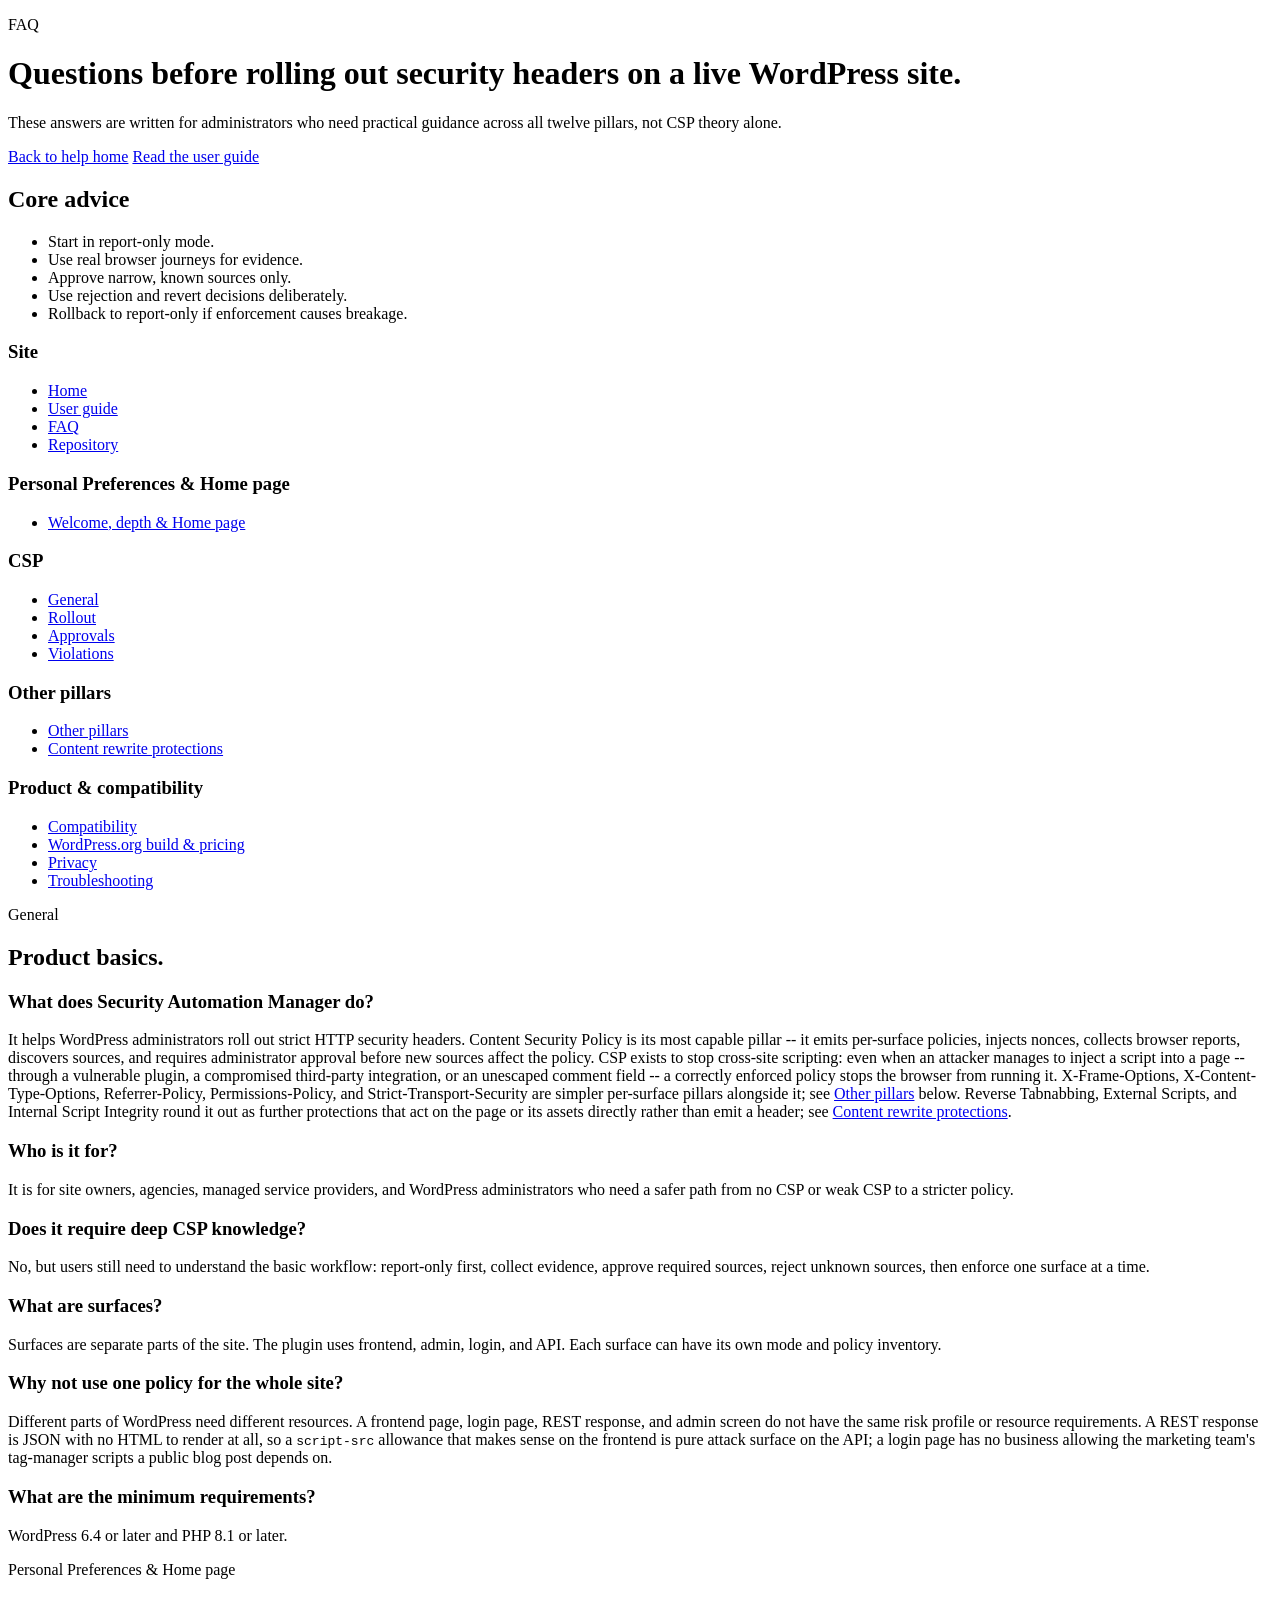
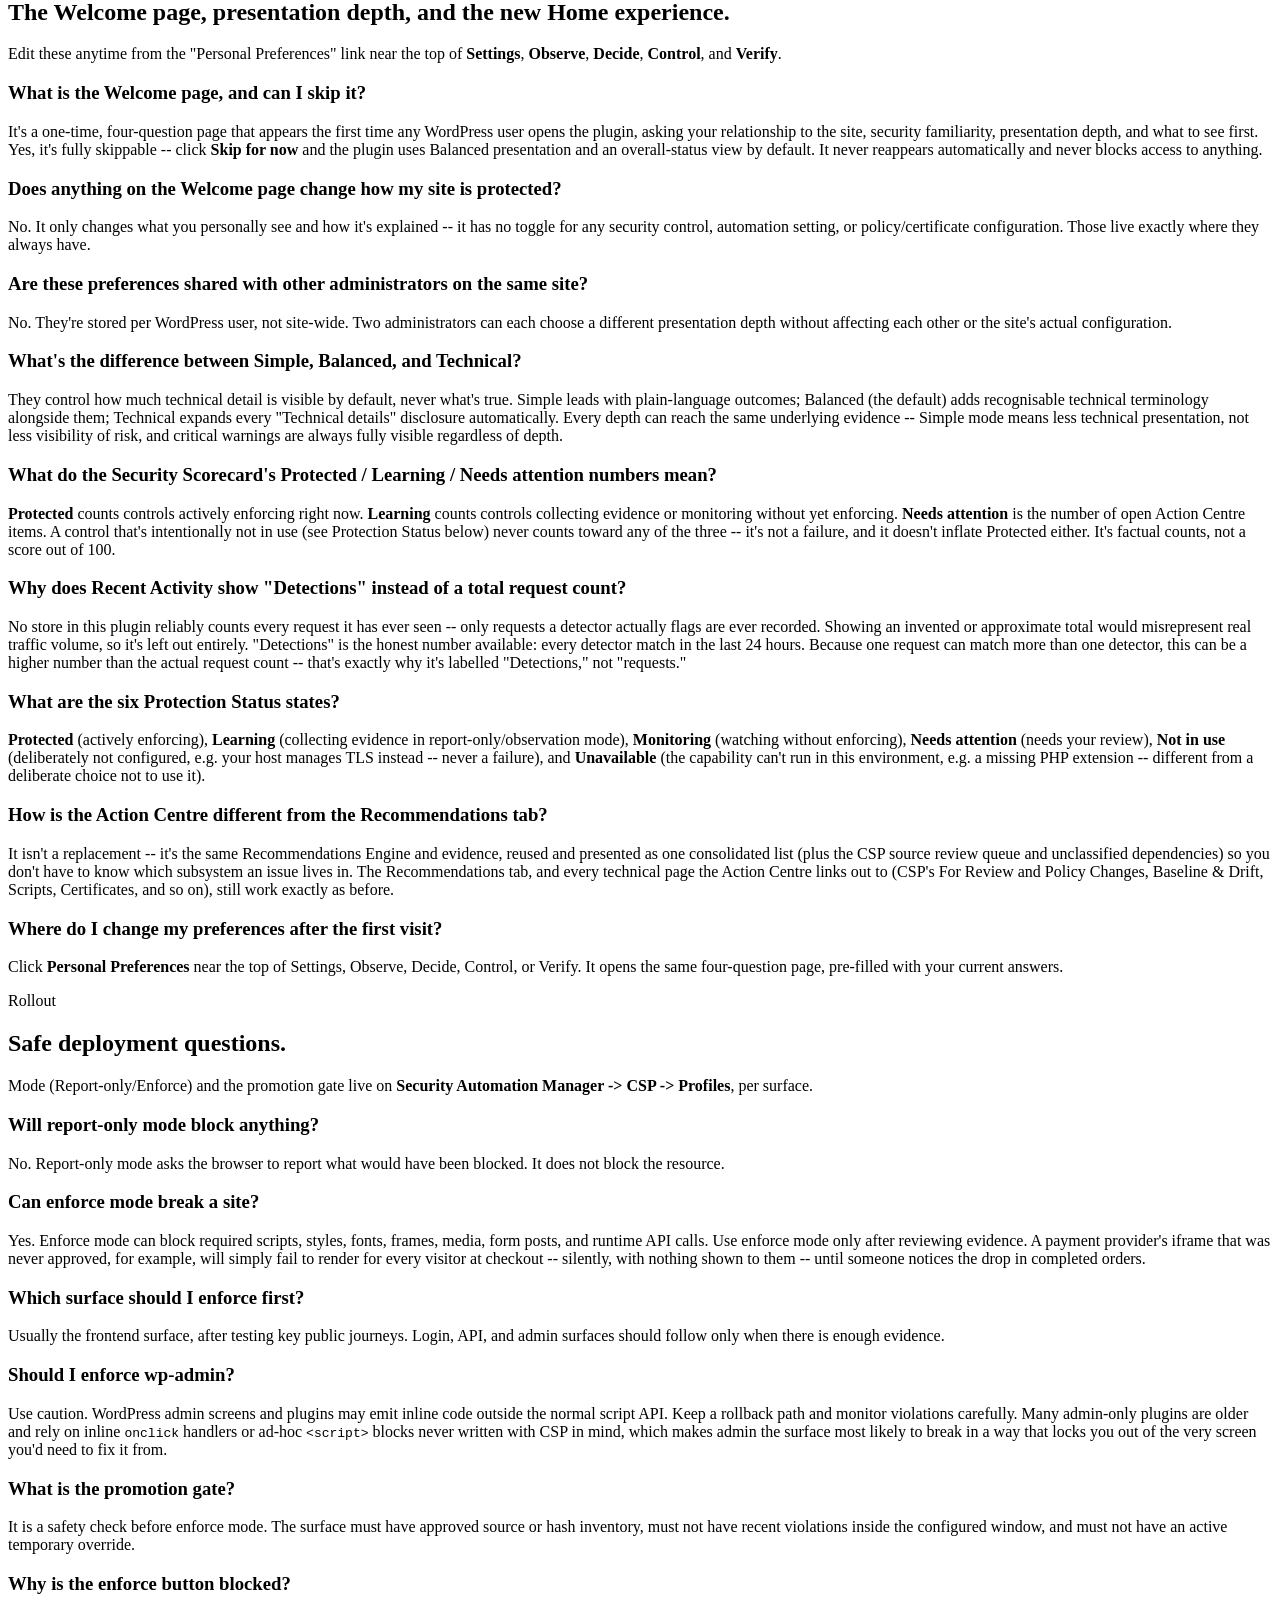
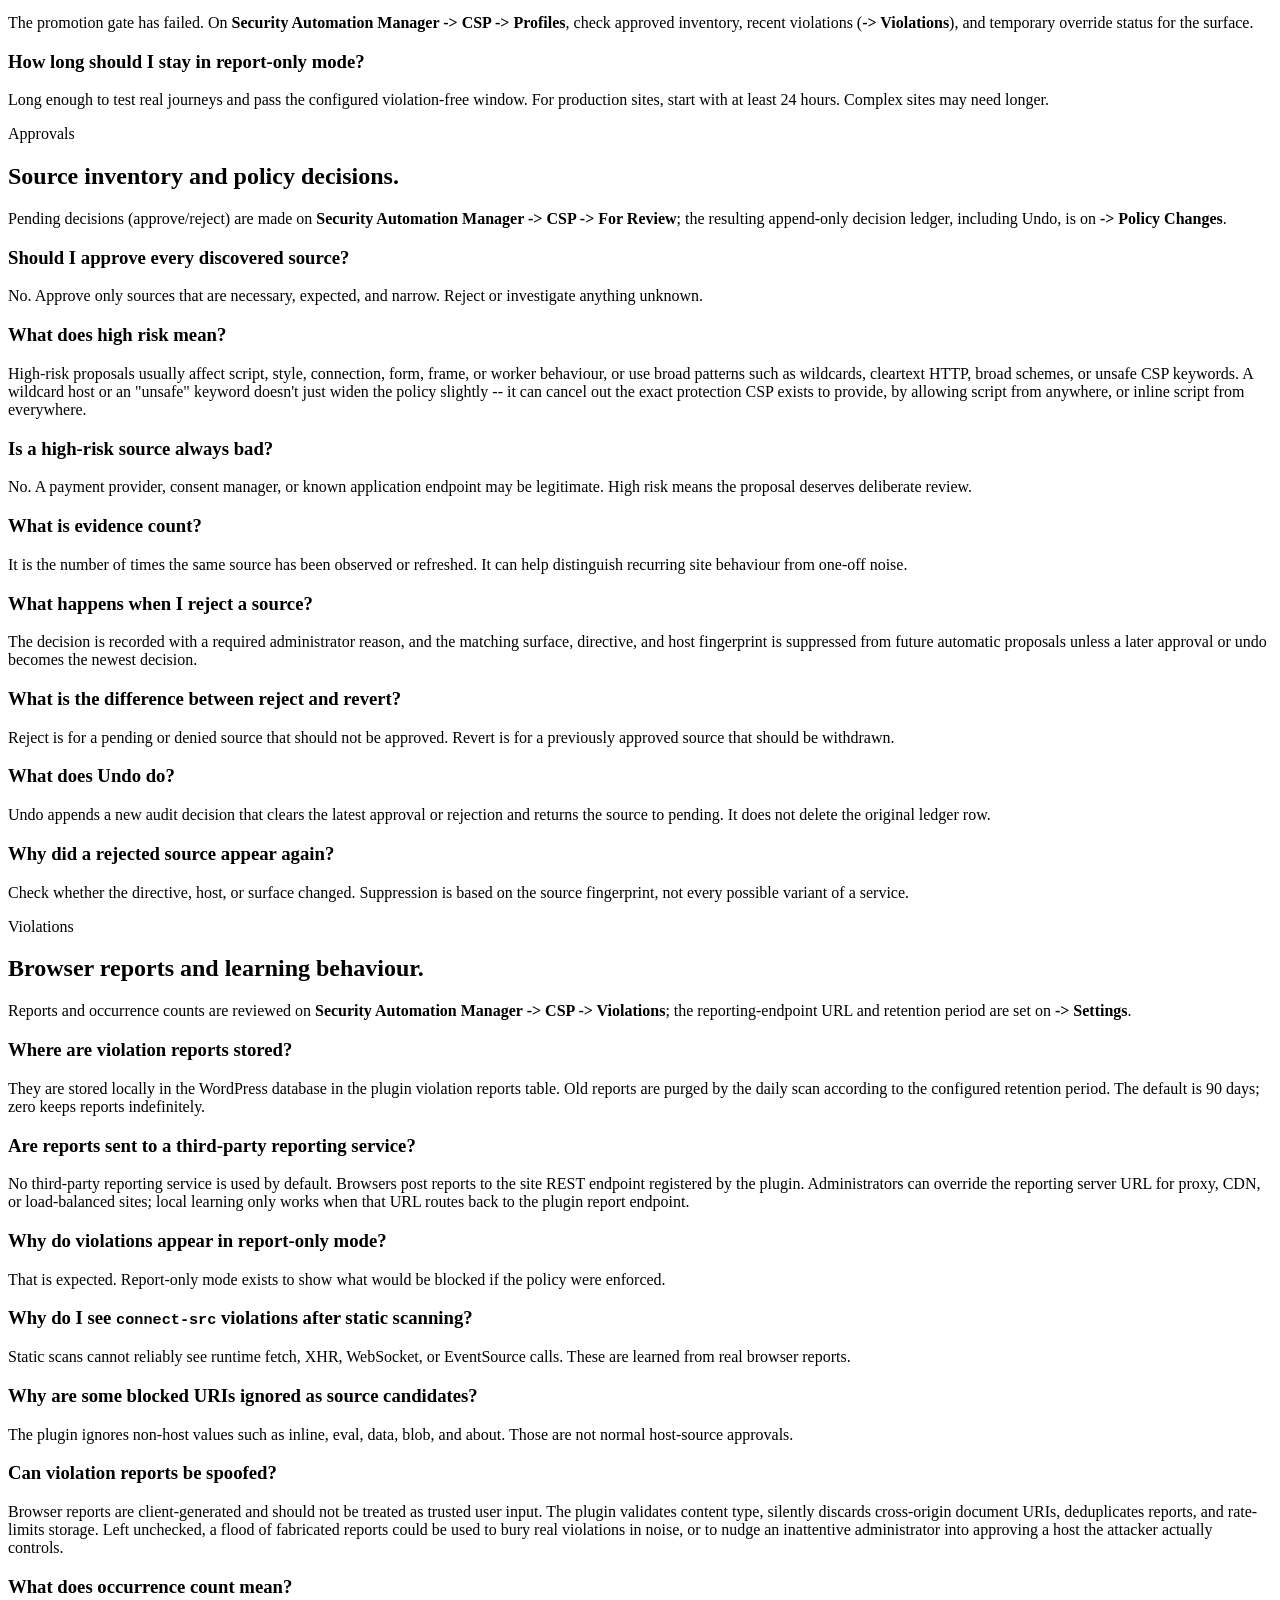
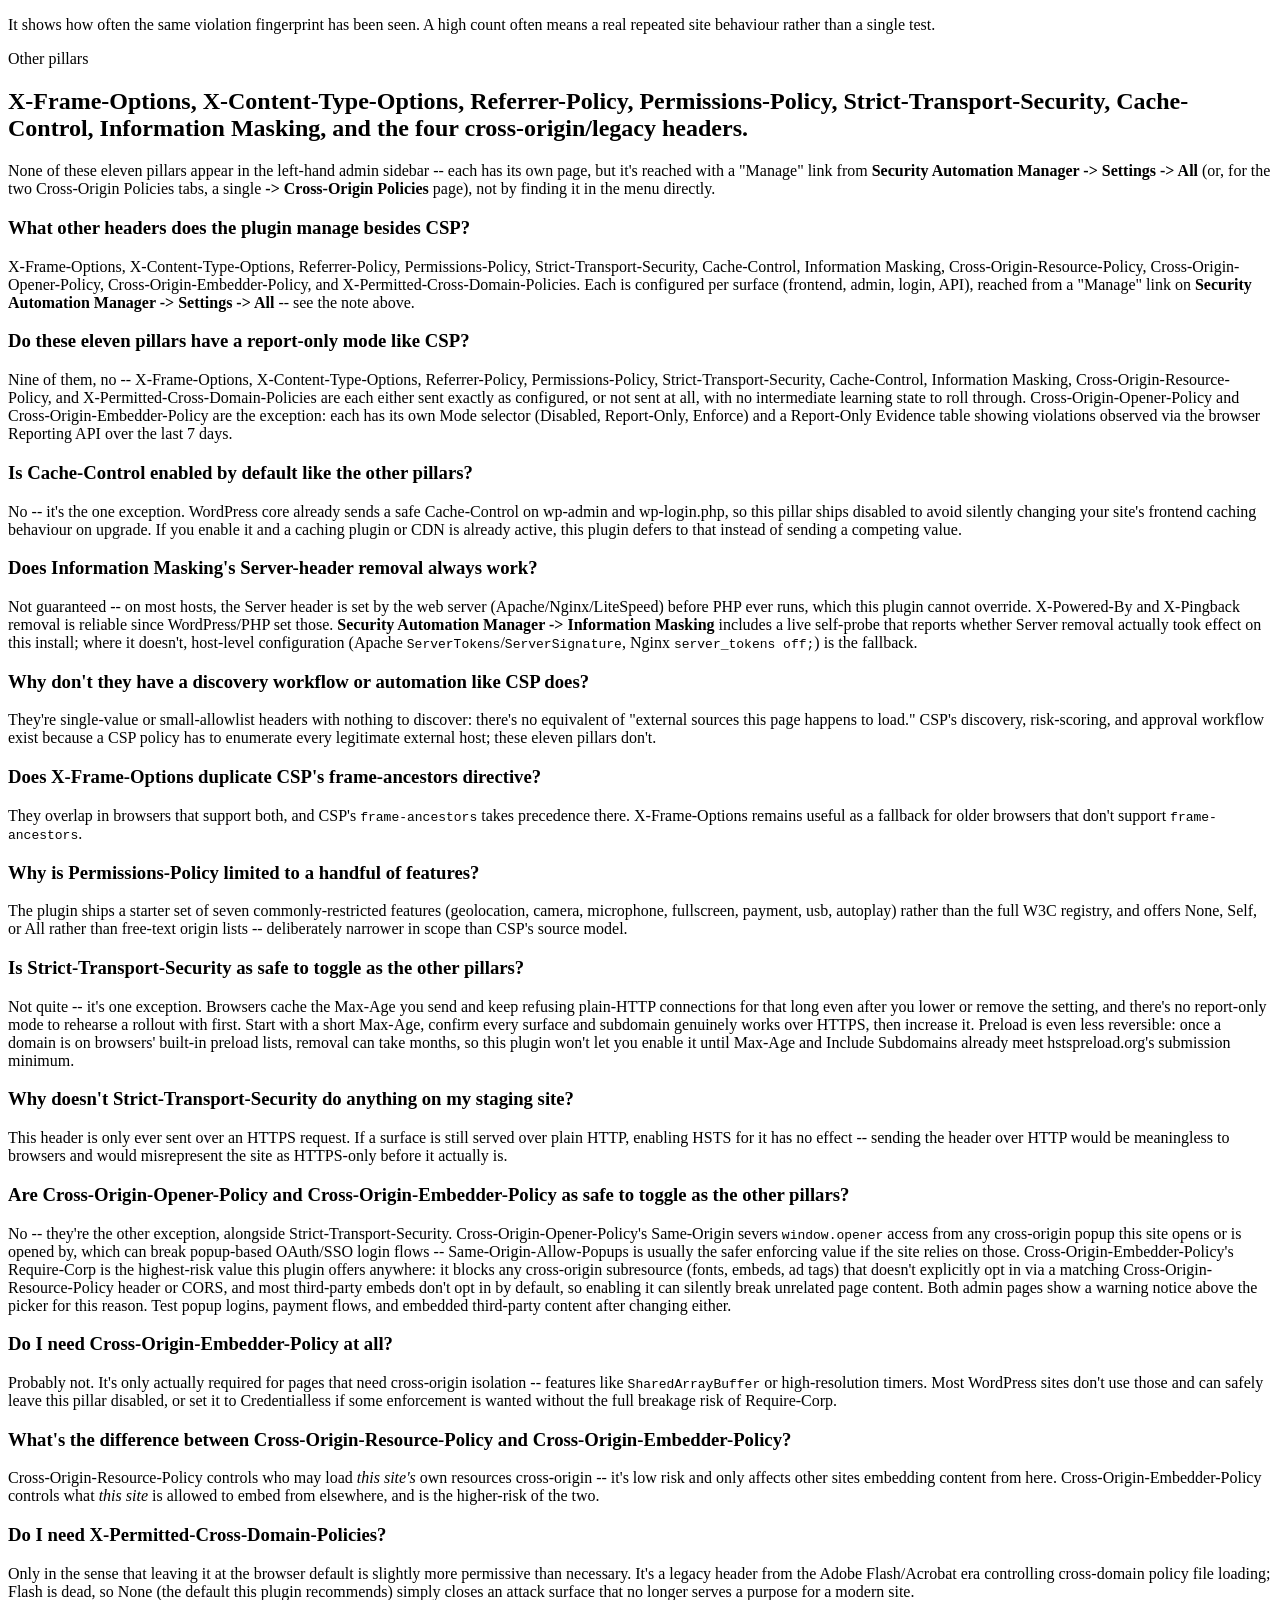
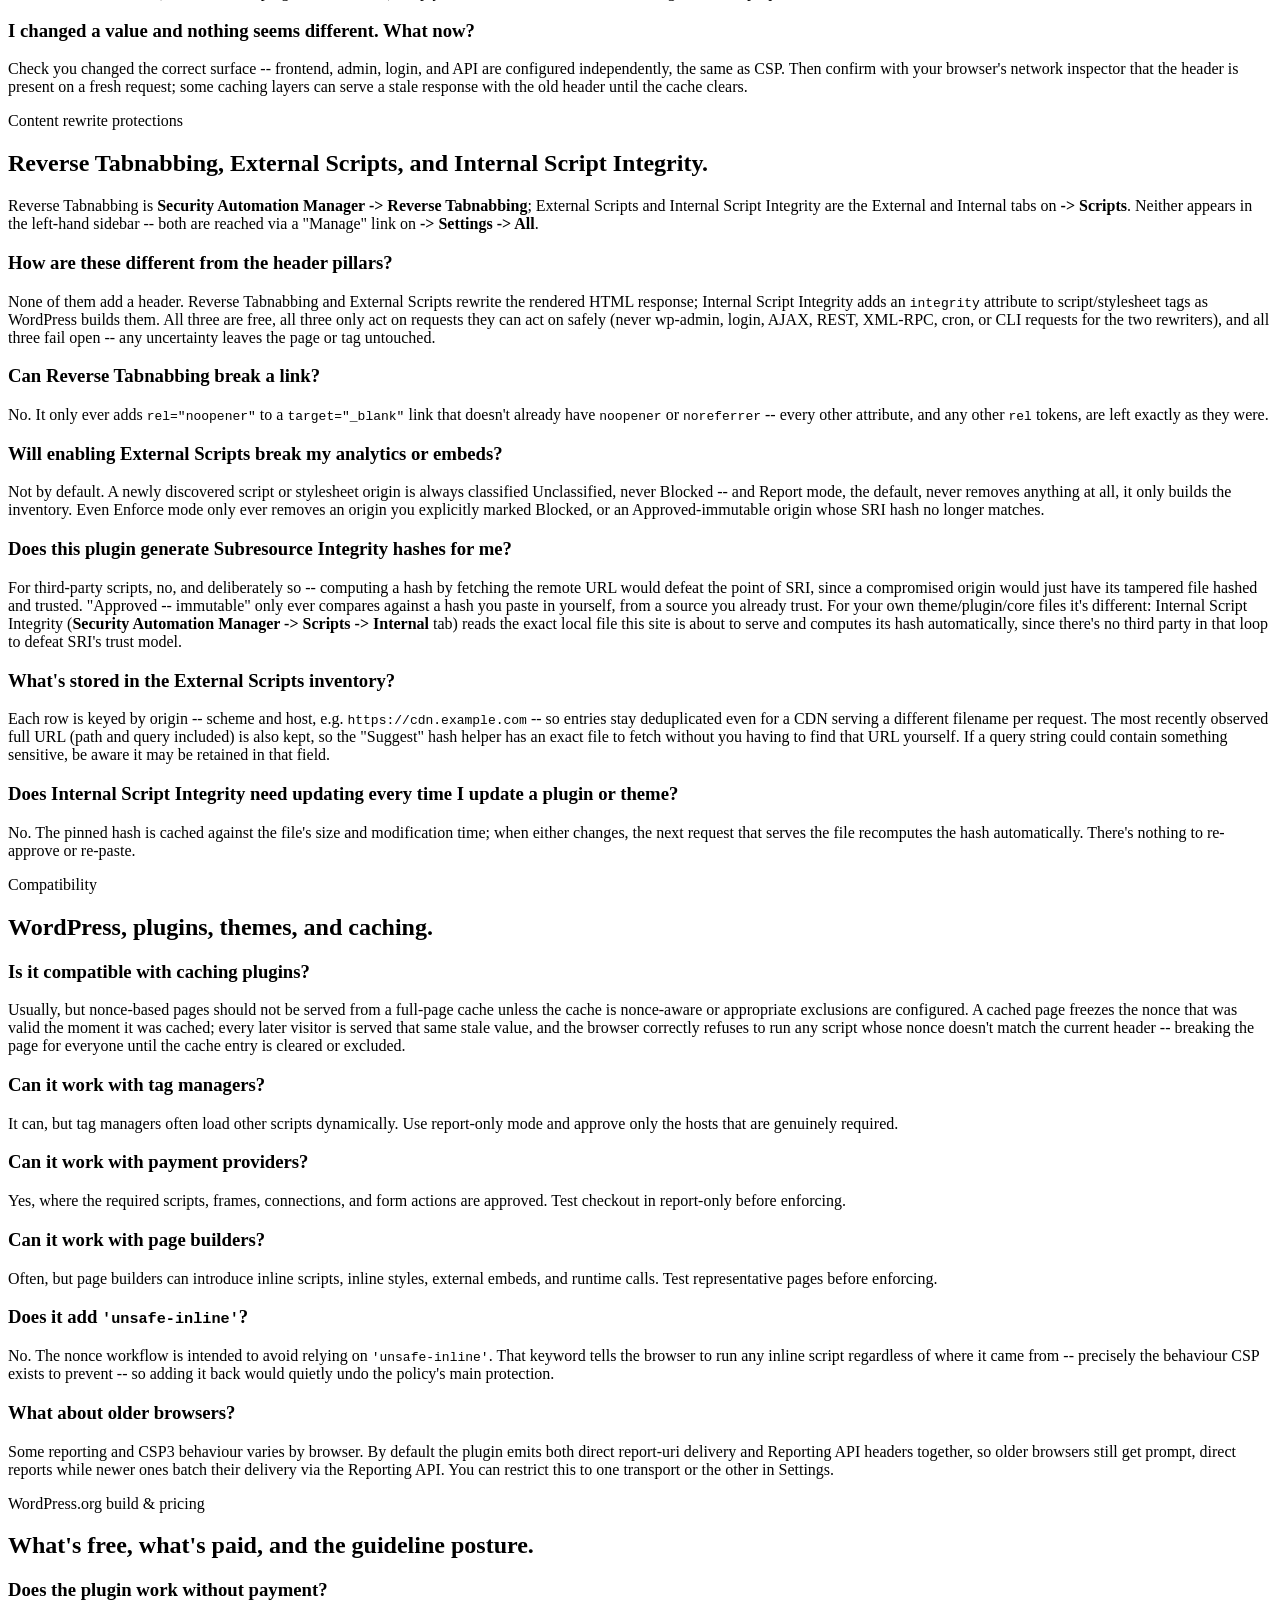
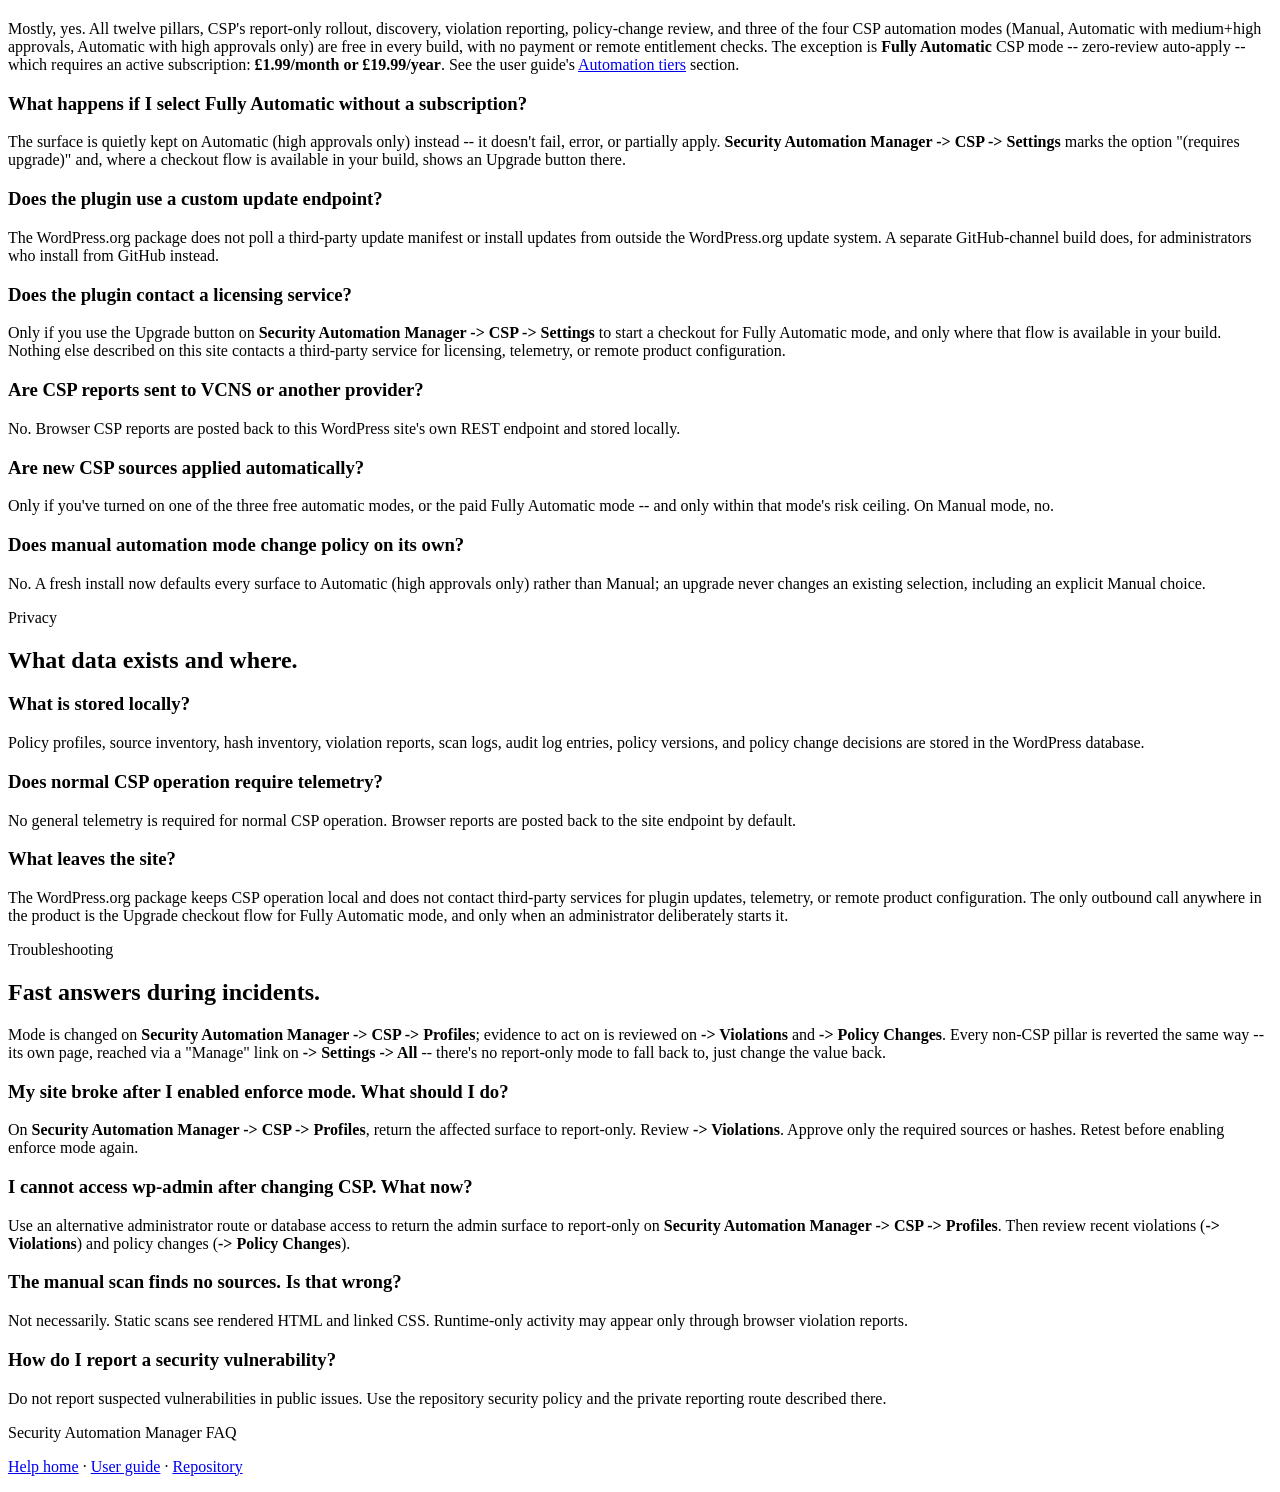
==== docs/faq.html @ 56e2dc2a "Move the per-layer overview tables to a new Settings → All tab The Settings page's default Overview " ====
<!DOCTYPE html>
<html lang='en-GB'>
<head>
  <meta charset='UTF-8'>
  <meta name='viewport' content='width=device-width, initial-scale=1.0'>
  <title>FAQ | Security Automation Manager</title>
  <meta name='description' content='Frequently asked questions for Security Automation Manager users and administrators.'>
  <link rel='preconnect' href='https://fonts.googleapis.com'>
  <link rel='preconnect' href='https://fonts.gstatic.com' crossorigin>
  <link href='https://fonts.googleapis.com/css2?family=Space+Grotesk:wght@400;500;700&family=Source+Sans+3:wght@400;600;700&display=swap' rel='stylesheet'>
  <link rel='stylesheet' href='styles.css'>
</head>
<body>
  <div class='page-shell'>
    <header class='hero compact-hero'>
      <div class='hero-copy'>
        <p class='eyebrow'>FAQ</p>
        <h1>Questions before rolling out security headers on a live WordPress site.</h1>
        <p class='lede'>These answers are written for administrators who need practical guidance across all twelve pillars, not CSP theory alone.</p>
        <div class='hero-actions'>
          <a class='button primary' href='index.html'>Back to help home</a>
          <a class='button secondary' href='user-guide.html'>Read the user guide</a>
        </div>
      </div>
      <aside class='hero-panel'>
        <h2>Core advice</h2>
        <ul>
          <li>Start in report-only mode.</li>
          <li>Use real browser journeys for evidence.</li>
          <li>Approve narrow, known sources only.</li>
          <li>Use rejection and revert decisions deliberately.</li>
          <li>Rollback to report-only if enforcement causes breakage.</li>
        </ul>
      </aside>
    </header>

    <div class='content-shell'>
      <nav class='sidebar' aria-label='FAQ navigation'>
        <div class='sidebar-group'>
          <h3>Site</h3>
          <ul>
            <li><a href='index.html'>Home</a></li>
            <li><a href='user-guide.html'>User guide</a></li>
            <li><a href='faq.html' aria-current='page'>FAQ</a></li>
            <li><a href='https://github.com/vcns/security-automation-manager'>Repository</a></li>
          </ul>
        </div>
        <div class='sidebar-group'>
          <h3>Personal Preferences &amp; Home page</h3>
          <ul>
            <li><a href='#personal-preferences'>Welcome, depth &amp; Home page</a></li>
          </ul>
        </div>
        <div class='sidebar-group'>
          <h3>CSP</h3>
          <ul>
            <li><a href='#general'>General</a></li>
            <li><a href='#rollout'>Rollout</a></li>
            <li><a href='#approvals'>Approvals</a></li>
            <li><a href='#violations'>Violations</a></li>
          </ul>
        </div>
        <div class='sidebar-group'>
          <h3>Other pillars</h3>
          <ul>
            <li><a href='#other-pillars'>Other pillars</a></li>
            <li><a href='#content-rewrites'>Content rewrite protections</a></li>
          </ul>
        </div>
        <div class='sidebar-group'>
          <h3>Product &amp; compatibility</h3>
          <ul>
            <li><a href='#compatibility'>Compatibility</a></li>
            <li><a href='#wordpress-org'>WordPress.org build &amp; pricing</a></li>
            <li><a href='#privacy'>Privacy</a></li>
            <li><a href='#troubleshooting'>Troubleshooting</a></li>
          </ul>
        </div>
      </nav>

      <main>
      <section id='general' class='section'>
        <p class='section-label'>General</p>
        <h2>Product basics.</h2>
        <div class='faq-list'>
          <article class='faq-item'>
            <h3>What does Security Automation Manager do?</h3>
            <p>It helps WordPress administrators roll out strict HTTP security headers. Content Security Policy is its most capable pillar -- it emits per-surface policies, injects nonces, collects browser reports, discovers sources, and requires administrator approval before new sources affect the policy. CSP exists to stop cross-site scripting: even when an attacker manages to inject a script into a page -- through a vulnerable plugin, a compromised third-party integration, or an unescaped comment field -- a correctly enforced policy stops the browser from running it. X-Frame-Options, X-Content-Type-Options, Referrer-Policy, Permissions-Policy, and Strict-Transport-Security are simpler per-surface pillars alongside it; see <a href='#other-pillars'>Other pillars</a> below. Reverse Tabnabbing, External Scripts, and Internal Script Integrity round it out as further protections that act on the page or its assets directly rather than emit a header; see <a href='#content-rewrites'>Content rewrite protections</a>.</p>
          </article>
          <article class='faq-item'>
            <h3>Who is it for?</h3>
            <p>It is for site owners, agencies, managed service providers, and WordPress administrators who need a safer path from no CSP or weak CSP to a stricter policy.</p>
          </article>
          <article class='faq-item'>
            <h3>Does it require deep CSP knowledge?</h3>
            <p>No, but users still need to understand the basic workflow: report-only first, collect evidence, approve required sources, reject unknown sources, then enforce one surface at a time.</p>
          </article>
          <article class='faq-item'>
            <h3>What are surfaces?</h3>
            <p>Surfaces are separate parts of the site. The plugin uses frontend, admin, login, and API. Each surface can have its own mode and policy inventory.</p>
          </article>
          <article class='faq-item'>
            <h3>Why not use one policy for the whole site?</h3>
            <p>Different parts of WordPress need different resources. A frontend page, login page, REST response, and admin screen do not have the same risk profile or resource requirements. A REST response is JSON with no HTML to render at all, so a <code>script-src</code> allowance that makes sense on the frontend is pure attack surface on the API; a login page has no business allowing the marketing team's tag-manager scripts a public blog post depends on.</p>
          </article>
          <article class='faq-item'>
            <h3>What are the minimum requirements?</h3>
            <p>WordPress 6.4 or later and PHP 8.1 or later.</p>
          </article>
        </div>
      </section>

      <section id='personal-preferences' class='section'>
        <p class='section-label'>Personal Preferences &amp; Home page</p>
        <h2>The Welcome page, presentation depth, and the new Home experience.</h2>
        <p class='section-note'>Edit these anytime from the "Personal Preferences" link near the top of <strong>Settings</strong>, <strong>Observe</strong>, <strong>Decide</strong>, <strong>Control</strong>, and <strong>Verify</strong>.</p>
        <div class='faq-list'>
          <article class='faq-item'>
            <h3>What is the Welcome page, and can I skip it?</h3>
            <p>It's a one-time, four-question page that appears the first time any WordPress user opens the plugin, asking your relationship to the site, security familiarity, presentation depth, and what to see first. Yes, it's fully skippable -- click <strong>Skip for now</strong> and the plugin uses Balanced presentation and an overall-status view by default. It never reappears automatically and never blocks access to anything.</p>
          </article>
          <article class='faq-item'>
            <h3>Does anything on the Welcome page change how my site is protected?</h3>
            <p>No. It only changes what you personally see and how it's explained -- it has no toggle for any security control, automation setting, or policy/certificate configuration. Those live exactly where they always have.</p>
          </article>
          <article class='faq-item'>
            <h3>Are these preferences shared with other administrators on the same site?</h3>
            <p>No. They're stored per WordPress user, not site-wide. Two administrators can each choose a different presentation depth without affecting each other or the site's actual configuration.</p>
          </article>
          <article class='faq-item'>
            <h3>What's the difference between Simple, Balanced, and Technical?</h3>
            <p>They control how much technical detail is visible by default, never what's true. Simple leads with plain-language outcomes; Balanced (the default) adds recognisable technical terminology alongside them; Technical expands every "Technical details" disclosure automatically. Every depth can reach the same underlying evidence -- Simple mode means less technical presentation, not less visibility of risk, and critical warnings are always fully visible regardless of depth.</p>
          </article>
          <article class='faq-item'>
            <h3>What do the Security Scorecard's Protected / Learning / Needs attention numbers mean?</h3>
            <p><strong>Protected</strong> counts controls actively enforcing right now. <strong>Learning</strong> counts controls collecting evidence or monitoring without yet enforcing. <strong>Needs attention</strong> is the number of open Action Centre items. A control that's intentionally not in use (see Protection Status below) never counts toward any of the three -- it's not a failure, and it doesn't inflate Protected either. It's factual counts, not a score out of 100.</p>
          </article>
          <article class='faq-item'>
            <h3>Why does Recent Activity show "Detections" instead of a total request count?</h3>
            <p>No store in this plugin reliably counts every request it has ever seen -- only requests a detector actually flags are ever recorded. Showing an invented or approximate total would misrepresent real traffic volume, so it's left out entirely. "Detections" is the honest number available: every detector match in the last 24 hours. Because one request can match more than one detector, this can be a higher number than the actual request count -- that's exactly why it's labelled "Detections," not "requests."</p>
          </article>
          <article class='faq-item'>
            <h3>What are the six Protection Status states?</h3>
            <p><strong>Protected</strong> (actively enforcing), <strong>Learning</strong> (collecting evidence in report-only/observation mode), <strong>Monitoring</strong> (watching without enforcing), <strong>Needs attention</strong> (needs your review), <strong>Not in use</strong> (deliberately not configured, e.g. your host manages TLS instead -- never a failure), and <strong>Unavailable</strong> (the capability can't run in this environment, e.g. a missing PHP extension -- different from a deliberate choice not to use it).</p>
          </article>
          <article class='faq-item'>
            <h3>How is the Action Centre different from the Recommendations tab?</h3>
            <p>It isn't a replacement -- it's the same Recommendations Engine and evidence, reused and presented as one consolidated list (plus the CSP source review queue and unclassified dependencies) so you don't have to know which subsystem an issue lives in. The Recommendations tab, and every technical page the Action Centre links out to (CSP's For Review and Policy Changes, Baseline &amp; Drift, Scripts, Certificates, and so on), still work exactly as before.</p>
          </article>
          <article class='faq-item'>
            <h3>Where do I change my preferences after the first visit?</h3>
            <p>Click <strong>Personal Preferences</strong> near the top of Settings, Observe, Decide, Control, or Verify. It opens the same four-question page, pre-filled with your current answers.</p>
          </article>
        </div>
      </section>

      <section id='rollout' class='section'>
        <p class='section-label'>Rollout</p>
        <h2>Safe deployment questions.</h2>
        <p class='section-note'>Mode (Report-only/Enforce) and the promotion gate live on <strong>Security Automation Manager -> CSP -> Profiles</strong>, per surface.</p>
        <div class='faq-list'>
          <article class='faq-item'>
            <h3>Will report-only mode block anything?</h3>
            <p>No. Report-only mode asks the browser to report what would have been blocked. It does not block the resource.</p>
          </article>
          <article class='faq-item'>
            <h3>Can enforce mode break a site?</h3>
            <p>Yes. Enforce mode can block required scripts, styles, fonts, frames, media, form posts, and runtime API calls. Use enforce mode only after reviewing evidence. A payment provider's iframe that was never approved, for example, will simply fail to render for every visitor at checkout -- silently, with nothing shown to them -- until someone notices the drop in completed orders.</p>
          </article>
          <article class='faq-item'>
            <h3>Which surface should I enforce first?</h3>
            <p>Usually the frontend surface, after testing key public journeys. Login, API, and admin surfaces should follow only when there is enough evidence.</p>
          </article>
          <article class='faq-item'>
            <h3>Should I enforce wp-admin?</h3>
            <p>Use caution. WordPress admin screens and plugins may emit inline code outside the normal script API. Keep a rollback path and monitor violations carefully. Many admin-only plugins are older and rely on inline <code>onclick</code> handlers or ad-hoc <code>&lt;script&gt;</code> blocks never written with CSP in mind, which makes admin the surface most likely to break in a way that locks you out of the very screen you'd need to fix it from.</p>
          </article>
          <article class='faq-item'>
            <h3>What is the promotion gate?</h3>
            <p>It is a safety check before enforce mode. The surface must have approved source or hash inventory, must not have recent violations inside the configured window, and must not have an active temporary override.</p>
          </article>
          <article class='faq-item'>
            <h3>Why is the enforce button blocked?</h3>
            <p>The promotion gate has failed. On <strong>Security Automation Manager -> CSP -> Profiles</strong>, check approved inventory, recent violations (<strong>-> Violations</strong>), and temporary override status for the surface.</p>
          </article>
          <article class='faq-item'>
            <h3>How long should I stay in report-only mode?</h3>
            <p>Long enough to test real journeys and pass the configured violation-free window. For production sites, start with at least 24 hours. Complex sites may need longer.</p>
          </article>
        </div>
      </section>

      <section id='approvals' class='section'>
        <p class='section-label'>Approvals</p>
        <h2>Source inventory and policy decisions.</h2>
        <p class='section-note'>Pending decisions (approve/reject) are made on <strong>Security Automation Manager -> CSP -> For Review</strong>; the resulting append-only decision ledger, including Undo, is on <strong>-> Policy Changes</strong>.</p>
        <div class='faq-list'>
          <article class='faq-item'>
            <h3>Should I approve every discovered source?</h3>
            <p>No. Approve only sources that are necessary, expected, and narrow. Reject or investigate anything unknown.</p>
          </article>
          <article class='faq-item'>
            <h3>What does high risk mean?</h3>
            <p>High-risk proposals usually affect script, style, connection, form, frame, or worker behaviour, or use broad patterns such as wildcards, cleartext HTTP, broad schemes, or unsafe CSP keywords. A wildcard host or an "unsafe" keyword doesn't just widen the policy slightly -- it can cancel out the exact protection CSP exists to provide, by allowing script from anywhere, or inline script from everywhere.</p>
          </article>
          <article class='faq-item'>
            <h3>Is a high-risk source always bad?</h3>
            <p>No. A payment provider, consent manager, or known application endpoint may be legitimate. High risk means the proposal deserves deliberate review.</p>
          </article>
          <article class='faq-item'>
            <h3>What is evidence count?</h3>
            <p>It is the number of times the same source has been observed or refreshed. It can help distinguish recurring site behaviour from one-off noise.</p>
          </article>
          <article class='faq-item'>
            <h3>What happens when I reject a source?</h3>
            <p>The decision is recorded with a required administrator reason, and the matching surface, directive, and host fingerprint is suppressed from future automatic proposals unless a later approval or undo becomes the newest decision.</p>
          </article>
          <article class='faq-item'>
            <h3>What is the difference between reject and revert?</h3>
            <p>Reject is for a pending or denied source that should not be approved. Revert is for a previously approved source that should be withdrawn.</p>
          </article>
          <article class='faq-item'>
            <h3>What does Undo do?</h3>
            <p>Undo appends a new audit decision that clears the latest approval or rejection and returns the source to pending. It does not delete the original ledger row.</p>
          </article>
          <article class='faq-item'>
            <h3>Why did a rejected source appear again?</h3>
            <p>Check whether the directive, host, or surface changed. Suppression is based on the source fingerprint, not every possible variant of a service.</p>
          </article>
        </div>
      </section>

      <section id='violations' class='section'>
        <p class='section-label'>Violations</p>
        <h2>Browser reports and learning behaviour.</h2>
        <p class='section-note'>Reports and occurrence counts are reviewed on <strong>Security Automation Manager -> CSP -> Violations</strong>; the reporting-endpoint URL and retention period are set on <strong>-> Settings</strong>.</p>
        <div class='faq-list'>
          <article class='faq-item'>
            <h3>Where are violation reports stored?</h3>
            <p>They are stored locally in the WordPress database in the plugin violation reports table. Old reports are purged by the daily scan according to the configured retention period. The default is 90 days; zero keeps reports indefinitely.</p>
          </article>
          <article class='faq-item'>
            <h3>Are reports sent to a third-party reporting service?</h3>
            <p>No third-party reporting service is used by default. Browsers post reports to the site REST endpoint registered by the plugin. Administrators can override the reporting server URL for proxy, CDN, or load-balanced sites; local learning only works when that URL routes back to the plugin report endpoint.</p>
          </article>
          <article class='faq-item'>
            <h3>Why do violations appear in report-only mode?</h3>
            <p>That is expected. Report-only mode exists to show what would be blocked if the policy were enforced.</p>
          </article>
          <article class='faq-item'>
            <h3>Why do I see <code>connect-src</code> violations after static scanning?</h3>
            <p>Static scans cannot reliably see runtime fetch, XHR, WebSocket, or EventSource calls. These are learned from real browser reports.</p>
          </article>
          <article class='faq-item'>
            <h3>Why are some blocked URIs ignored as source candidates?</h3>
            <p>The plugin ignores non-host values such as inline, eval, data, blob, and about. Those are not normal host-source approvals.</p>
          </article>
          <article class='faq-item'>
            <h3>Can violation reports be spoofed?</h3>
            <p>Browser reports are client-generated and should not be treated as trusted user input. The plugin validates content type, silently discards cross-origin document URIs, deduplicates reports, and rate-limits storage. Left unchecked, a flood of fabricated reports could be used to bury real violations in noise, or to nudge an inattentive administrator into approving a host the attacker actually controls.</p>
          </article>
          <article class='faq-item'>
            <h3>What does occurrence count mean?</h3>
            <p>It shows how often the same violation fingerprint has been seen. A high count often means a real repeated site behaviour rather than a single test.</p>
          </article>
        </div>
      </section>

      <section id='other-pillars' class='section'>
        <p class='section-label'>Other pillars</p>
        <h2>X-Frame-Options, X-Content-Type-Options, Referrer-Policy, Permissions-Policy, Strict-Transport-Security, Cache-Control, Information Masking, and the four cross-origin/legacy headers.</h2>
        <p class='section-note'>None of these eleven pillars appear in the left-hand admin sidebar -- each has its own page, but it's reached with a "Manage" link from <strong>Security Automation Manager -> Settings -> All</strong> (or, for the two Cross-Origin Policies tabs, a single <strong>-> Cross-Origin Policies</strong> page), not by finding it in the menu directly.</p>
        <div class='faq-list'>
          <article class='faq-item'>
            <h3>What other headers does the plugin manage besides CSP?</h3>
            <p>X-Frame-Options, X-Content-Type-Options, Referrer-Policy, Permissions-Policy, Strict-Transport-Security, Cache-Control, Information Masking, Cross-Origin-Resource-Policy, Cross-Origin-Opener-Policy, Cross-Origin-Embedder-Policy, and X-Permitted-Cross-Domain-Policies. Each is configured per surface (frontend, admin, login, API), reached from a "Manage" link on <strong>Security Automation Manager -> Settings -> All</strong> -- see the note above.</p>
          </article>
          <article class='faq-item'>
            <h3>Do these eleven pillars have a report-only mode like CSP?</h3>
            <p>Nine of them, no -- X-Frame-Options, X-Content-Type-Options, Referrer-Policy, Permissions-Policy, Strict-Transport-Security, Cache-Control, Information Masking, Cross-Origin-Resource-Policy, and X-Permitted-Cross-Domain-Policies are each either sent exactly as configured, or not sent at all, with no intermediate learning state to roll through. Cross-Origin-Opener-Policy and Cross-Origin-Embedder-Policy are the exception: each has its own Mode selector (Disabled, Report-Only, Enforce) and a Report-Only Evidence table showing violations observed via the browser Reporting API over the last 7 days.</p>
          </article>
          <article class='faq-item'>
            <h3>Is Cache-Control enabled by default like the other pillars?</h3>
            <p>No -- it's the one exception. WordPress core already sends a safe Cache-Control on wp-admin and wp-login.php, so this pillar ships disabled to avoid silently changing your site's frontend caching behaviour on upgrade. If you enable it and a caching plugin or CDN is already active, this plugin defers to that instead of sending a competing value.</p>
          </article>
          <article class='faq-item'>
            <h3>Does Information Masking's Server-header removal always work?</h3>
            <p>Not guaranteed -- on most hosts, the Server header is set by the web server (Apache/Nginx/LiteSpeed) before PHP ever runs, which this plugin cannot override. X-Powered-By and X-Pingback removal is reliable since WordPress/PHP set those. <strong>Security Automation Manager -> Information Masking</strong> includes a live self-probe that reports whether Server removal actually took effect on this install; where it doesn't, host-level configuration (Apache <code>ServerTokens</code>/<code>ServerSignature</code>, Nginx <code>server_tokens off;</code>) is the fallback.</p>
          </article>
          <article class='faq-item'>
            <h3>Why don't they have a discovery workflow or automation like CSP does?</h3>
            <p>They're single-value or small-allowlist headers with nothing to discover: there's no equivalent of "external sources this page happens to load." CSP's discovery, risk-scoring, and approval workflow exist because a CSP policy has to enumerate every legitimate external host; these eleven pillars don't.</p>
          </article>
          <article class='faq-item'>
            <h3>Does X-Frame-Options duplicate CSP's frame-ancestors directive?</h3>
            <p>They overlap in browsers that support both, and CSP's <code>frame-ancestors</code> takes precedence there. X-Frame-Options remains useful as a fallback for older browsers that don't support <code>frame-ancestors</code>.</p>
          </article>
          <article class='faq-item'>
            <h3>Why is Permissions-Policy limited to a handful of features?</h3>
            <p>The plugin ships a starter set of seven commonly-restricted features (geolocation, camera, microphone, fullscreen, payment, usb, autoplay) rather than the full W3C registry, and offers None, Self, or All rather than free-text origin lists -- deliberately narrower in scope than CSP's source model.</p>
          </article>
          <article class='faq-item'>
            <h3>Is Strict-Transport-Security as safe to toggle as the other pillars?</h3>
            <p>Not quite -- it's one exception. Browsers cache the Max-Age you send and keep refusing plain-HTTP connections for that long even after you lower or remove the setting, and there's no report-only mode to rehearse a rollout with first. Start with a short Max-Age, confirm every surface and subdomain genuinely works over HTTPS, then increase it. Preload is even less reversible: once a domain is on browsers' built-in preload lists, removal can take months, so this plugin won't let you enable it until Max-Age and Include Subdomains already meet hstspreload.org's submission minimum.</p>
          </article>
          <article class='faq-item'>
            <h3>Why doesn't Strict-Transport-Security do anything on my staging site?</h3>
            <p>This header is only ever sent over an HTTPS request. If a surface is still served over plain HTTP, enabling HSTS for it has no effect -- sending the header over HTTP would be meaningless to browsers and would misrepresent the site as HTTPS-only before it actually is.</p>
          </article>
          <article class='faq-item'>
            <h3>Are Cross-Origin-Opener-Policy and Cross-Origin-Embedder-Policy as safe to toggle as the other pillars?</h3>
            <p>No -- they're the other exception, alongside Strict-Transport-Security. Cross-Origin-Opener-Policy's Same-Origin severs <code>window.opener</code> access from any cross-origin popup this site opens or is opened by, which can break popup-based OAuth/SSO login flows -- Same-Origin-Allow-Popups is usually the safer enforcing value if the site relies on those. Cross-Origin-Embedder-Policy's Require-Corp is the highest-risk value this plugin offers anywhere: it blocks any cross-origin subresource (fonts, embeds, ad tags) that doesn't explicitly opt in via a matching Cross-Origin-Resource-Policy header or CORS, and most third-party embeds don't opt in by default, so enabling it can silently break unrelated page content. Both admin pages show a warning notice above the picker for this reason. Test popup logins, payment flows, and embedded third-party content after changing either.</p>
          </article>
          <article class='faq-item'>
            <h3>Do I need Cross-Origin-Embedder-Policy at all?</h3>
            <p>Probably not. It's only actually required for pages that need cross-origin isolation -- features like <code>SharedArrayBuffer</code> or high-resolution timers. Most WordPress sites don't use those and can safely leave this pillar disabled, or set it to Credentialless if some enforcement is wanted without the full breakage risk of Require-Corp.</p>
          </article>
          <article class='faq-item'>
            <h3>What's the difference between Cross-Origin-Resource-Policy and Cross-Origin-Embedder-Policy?</h3>
            <p>Cross-Origin-Resource-Policy controls who may load <em>this site's</em> own resources cross-origin -- it's low risk and only affects other sites embedding content from here. Cross-Origin-Embedder-Policy controls what <em>this site</em> is allowed to embed from elsewhere, and is the higher-risk of the two.</p>
          </article>
          <article class='faq-item'>
            <h3>Do I need X-Permitted-Cross-Domain-Policies?</h3>
            <p>Only in the sense that leaving it at the browser default is slightly more permissive than necessary. It's a legacy header from the Adobe Flash/Acrobat era controlling cross-domain policy file loading; Flash is dead, so None (the default this plugin recommends) simply closes an attack surface that no longer serves a purpose for a modern site.</p>
          </article>
          <article class='faq-item'>
            <h3>I changed a value and nothing seems different. What now?</h3>
            <p>Check you changed the correct surface -- frontend, admin, login, and API are configured independently, the same as CSP. Then confirm with your browser's network inspector that the header is present on a fresh request; some caching layers can serve a stale response with the old header until the cache clears.</p>
          </article>
        </div>
      </section>

      <section id='content-rewrites' class='section'>
        <p class='section-label'>Content rewrite protections</p>
        <h2>Reverse Tabnabbing, External Scripts, and Internal Script Integrity.</h2>
        <p class='section-note'>Reverse Tabnabbing is <strong>Security Automation Manager -> Reverse Tabnabbing</strong>; External Scripts and Internal Script Integrity are the External and Internal tabs on <strong>-> Scripts</strong>. Neither appears in the left-hand sidebar -- both are reached via a "Manage" link on <strong>-> Settings -> All</strong>.</p>
        <div class='faq-list'>
          <article class='faq-item'>
            <h3>How are these different from the header pillars?</h3>
            <p>None of them add a header. Reverse Tabnabbing and External Scripts rewrite the rendered HTML response; Internal Script Integrity adds an <code>integrity</code> attribute to script/stylesheet tags as WordPress builds them. All three are free, all three only act on requests they can act on safely (never wp-admin, login, AJAX, REST, XML-RPC, cron, or CLI requests for the two rewriters), and all three fail open -- any uncertainty leaves the page or tag untouched.</p>
          </article>
          <article class='faq-item'>
            <h3>Can Reverse Tabnabbing break a link?</h3>
            <p>No. It only ever adds <code>rel="noopener"</code> to a <code>target="_blank"</code> link that doesn't already have <code>noopener</code> or <code>noreferrer</code> -- every other attribute, and any other <code>rel</code> tokens, are left exactly as they were.</p>
          </article>
          <article class='faq-item'>
            <h3>Will enabling External Scripts break my analytics or embeds?</h3>
            <p>Not by default. A newly discovered script or stylesheet origin is always classified Unclassified, never Blocked -- and Report mode, the default, never removes anything at all, it only builds the inventory. Even Enforce mode only ever removes an origin you explicitly marked Blocked, or an Approved-immutable origin whose SRI hash no longer matches.</p>
          </article>
          <article class='faq-item'>
            <h3>Does this plugin generate Subresource Integrity hashes for me?</h3>
            <p>For third-party scripts, no, and deliberately so -- computing a hash by fetching the remote URL would defeat the point of SRI, since a compromised origin would just have its tampered file hashed and trusted. "Approved -- immutable" only ever compares against a hash you paste in yourself, from a source you already trust. For your own theme/plugin/core files it's different: Internal Script Integrity (<strong>Security Automation Manager -> Scripts -> Internal</strong> tab) reads the exact local file this site is about to serve and computes its hash automatically, since there's no third party in that loop to defeat SRI's trust model.</p>
          </article>
          <article class='faq-item'>
            <h3>What's stored in the External Scripts inventory?</h3>
            <p>Each row is keyed by origin -- scheme and host, e.g. <code>https://cdn.example.com</code> -- so entries stay deduplicated even for a CDN serving a different filename per request. The most recently observed full URL (path and query included) is also kept, so the "Suggest" hash helper has an exact file to fetch without you having to find that URL yourself. If a query string could contain something sensitive, be aware it may be retained in that field.</p>
          </article>
          <article class='faq-item'>
            <h3>Does Internal Script Integrity need updating every time I update a plugin or theme?</h3>
            <p>No. The pinned hash is cached against the file's size and modification time; when either changes, the next request that serves the file recomputes the hash automatically. There's nothing to re-approve or re-paste.</p>
          </article>
        </div>
      </section>

      <section id='compatibility' class='section'>
        <p class='section-label'>Compatibility</p>
        <h2>WordPress, plugins, themes, and caching.</h2>
        <div class='faq-list'>
          <article class='faq-item'>
            <h3>Is it compatible with caching plugins?</h3>
            <p>Usually, but nonce-based pages should not be served from a full-page cache unless the cache is nonce-aware or appropriate exclusions are configured. A cached page freezes the nonce that was valid the moment it was cached; every later visitor is served that same stale value, and the browser correctly refuses to run any script whose nonce doesn't match the current header -- breaking the page for everyone until the cache entry is cleared or excluded.</p>
          </article>
          <article class='faq-item'>
            <h3>Can it work with tag managers?</h3>
            <p>It can, but tag managers often load other scripts dynamically. Use report-only mode and approve only the hosts that are genuinely required.</p>
          </article>
          <article class='faq-item'>
            <h3>Can it work with payment providers?</h3>
            <p>Yes, where the required scripts, frames, connections, and form actions are approved. Test checkout in report-only before enforcing.</p>
          </article>
          <article class='faq-item'>
            <h3>Can it work with page builders?</h3>
            <p>Often, but page builders can introduce inline scripts, inline styles, external embeds, and runtime calls. Test representative pages before enforcing.</p>
          </article>
          <article class='faq-item'>
            <h3>Does it add <code>'unsafe-inline'</code>?</h3>
            <p>No. The nonce workflow is intended to avoid relying on <code>'unsafe-inline'</code>. That keyword tells the browser to run any inline script regardless of where it came from -- precisely the behaviour CSP exists to prevent -- so adding it back would quietly undo the policy's main protection.</p>
          </article>
          <article class='faq-item'>
            <h3>What about older browsers?</h3>
            <p>Some reporting and CSP3 behaviour varies by browser. By default the plugin emits both direct report-uri delivery and Reporting API headers together, so older browsers still get prompt, direct reports while newer ones batch their delivery via the Reporting API. You can restrict this to one transport or the other in Settings.</p>
          </article>
        </div>
      </section>

      <section id='wordpress-org' class='section'>
        <p class='section-label'>WordPress.org build &amp; pricing</p>
        <h2>What's free, what's paid, and the guideline posture.</h2>
        <div class='faq-list'>
          <article class='faq-item'>
            <h3>Does the plugin work without payment?</h3>
            <p>Mostly, yes. All twelve pillars, CSP's report-only rollout, discovery, violation reporting, policy-change review, and three of the four CSP automation modes (Manual, Automatic with medium+high approvals, Automatic with high approvals only) are free in every build, with no payment or remote entitlement checks. The exception is <strong>Fully Automatic</strong> CSP mode -- zero-review auto-apply -- which requires an active subscription: <strong>£1.99/month or £19.99/year</strong>. See the user guide's <a href='user-guide.html#automation-tiers'>Automation tiers</a> section.</p>
          </article>
          <article class='faq-item'>
            <h3>What happens if I select Fully Automatic without a subscription?</h3>
            <p>The surface is quietly kept on Automatic (high approvals only) instead -- it doesn't fail, error, or partially apply. <strong>Security Automation Manager -> CSP -> Settings</strong> marks the option "(requires upgrade)" and, where a checkout flow is available in your build, shows an Upgrade button there.</p>
          </article>
          <article class='faq-item'>
            <h3>Does the plugin use a custom update endpoint?</h3>
            <p>The WordPress.org package does not poll a third-party update manifest or install updates from outside the WordPress.org update system. A separate GitHub-channel build does, for administrators who install from GitHub instead.</p>
          </article>
          <article class='faq-item'>
            <h3>Does the plugin contact a licensing service?</h3>
            <p>Only if you use the Upgrade button on <strong>Security Automation Manager -> CSP -> Settings</strong> to start a checkout for Fully Automatic mode, and only where that flow is available in your build. Nothing else described on this site contacts a third-party service for licensing, telemetry, or remote product configuration.</p>
          </article>
          <article class='faq-item'>
            <h3>Are CSP reports sent to VCNS or another provider?</h3>
            <p>No. Browser CSP reports are posted back to this WordPress site's own REST endpoint and stored locally.</p>
          </article>
          <article class='faq-item'>
            <h3>Are new CSP sources applied automatically?</h3>
            <p>Only if you've turned on one of the three free automatic modes, or the paid Fully Automatic mode -- and only within that mode's risk ceiling. On Manual mode, no.</p>
          </article>
          <article class='faq-item'>
            <h3>Does manual automation mode change policy on its own?</h3>
            <p>No. A fresh install now defaults every surface to Automatic (high approvals only) rather than Manual; an upgrade never changes an existing selection, including an explicit Manual choice.</p>
          </article>
        </div>
      </section>

      <section id='privacy' class='section'>
        <p class='section-label'>Privacy</p>
        <h2>What data exists and where.</h2>
        <div class='faq-list'>
          <article class='faq-item'>
            <h3>What is stored locally?</h3>
            <p>Policy profiles, source inventory, hash inventory, violation reports, scan logs, audit log entries, policy versions, and policy change decisions are stored in the WordPress database.</p>
          </article>
          <article class='faq-item'>
            <h3>Does normal CSP operation require telemetry?</h3>
            <p>No general telemetry is required for normal CSP operation. Browser reports are posted back to the site endpoint by default.</p>
          </article>
          <article class='faq-item'>
            <h3>What leaves the site?</h3>
            <p>The WordPress.org package keeps CSP operation local and does not contact third-party services for plugin updates, telemetry, or remote product configuration. The only outbound call anywhere in the product is the Upgrade checkout flow for Fully Automatic mode, and only when an administrator deliberately starts it.</p>
          </article>
        </div>
      </section>

      <section id='troubleshooting' class='section'>
        <p class='section-label'>Troubleshooting</p>
        <h2>Fast answers during incidents.</h2>
        <p class='section-note'>Mode is changed on <strong>Security Automation Manager -> CSP -> Profiles</strong>; evidence to act on is reviewed on <strong>-> Violations</strong> and <strong>-> Policy Changes</strong>. Every non-CSP pillar is reverted the same way -- its own page, reached via a "Manage" link on <strong>-> Settings -> All</strong> -- there's no report-only mode to fall back to, just change the value back.</p>
        <div class='faq-list'>
          <article class='faq-item'>
            <h3>My site broke after I enabled enforce mode. What should I do?</h3>
            <p>On <strong>Security Automation Manager -> CSP -> Profiles</strong>, return the affected surface to report-only. Review <strong>-> Violations</strong>. Approve only the required sources or hashes. Retest before enabling enforce mode again.</p>
          </article>
          <article class='faq-item'>
            <h3>I cannot access wp-admin after changing CSP. What now?</h3>
            <p>Use an alternative administrator route or database access to return the admin surface to report-only on <strong>Security Automation Manager -> CSP -> Profiles</strong>. Then review recent violations (<strong>-> Violations</strong>) and policy changes (<strong>-> Policy Changes</strong>).</p>
          </article>
          <article class='faq-item'>
            <h3>The manual scan finds no sources. Is that wrong?</h3>
            <p>Not necessarily. Static scans see rendered HTML and linked CSS. Runtime-only activity may appear only through browser violation reports.</p>
          </article>
          <article class='faq-item'>
            <h3>How do I report a security vulnerability?</h3>
            <p>Do not report suspected vulnerabilities in public issues. Use the repository security policy and the private reporting route described there.</p>
          </article>
        </div>
      </section>
      </main>
    </div>

    <footer class='site-footer'>
      <p>Security Automation Manager FAQ</p>
      <p><a href='index.html'>Help home</a> · <a href='user-guide.html'>User guide</a> · <a href='https://github.com/vcns/security-automation-manager'>Repository</a></p>
    </footer>
  </div>
</body>
</html>
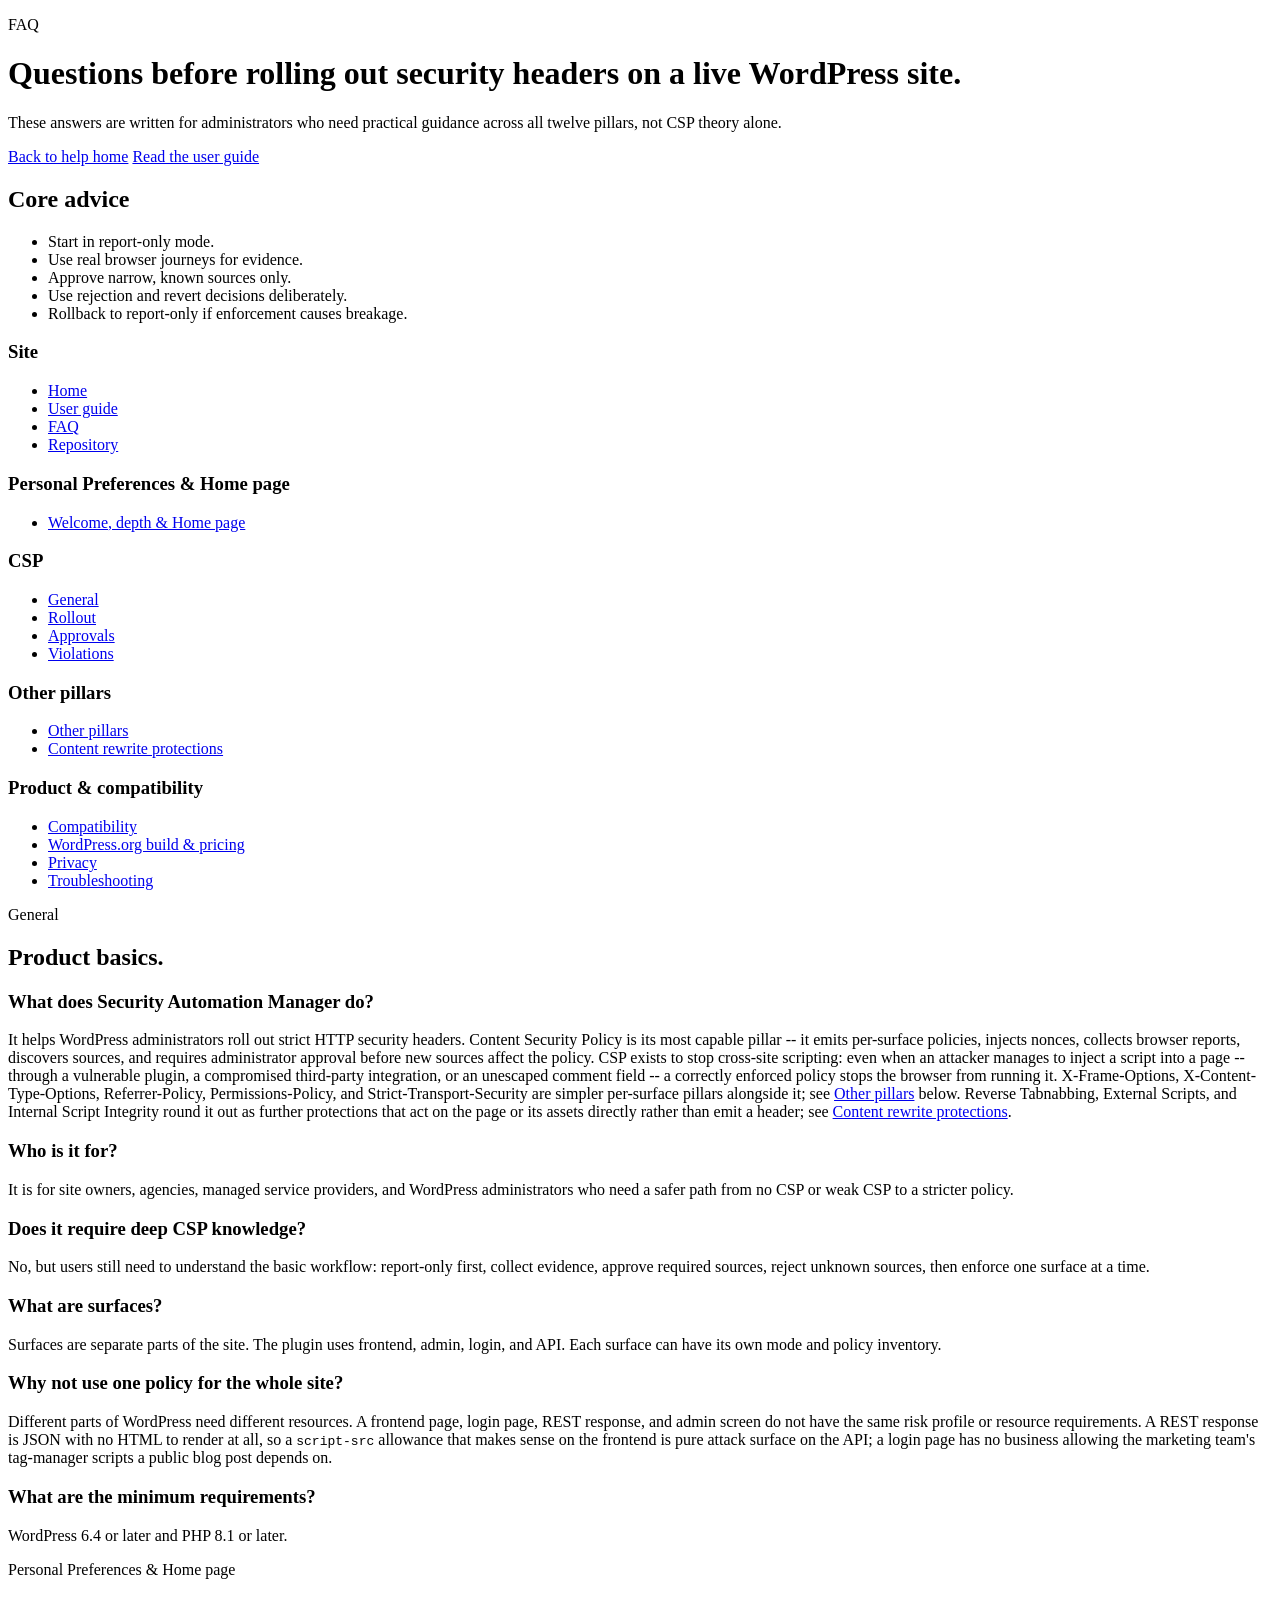
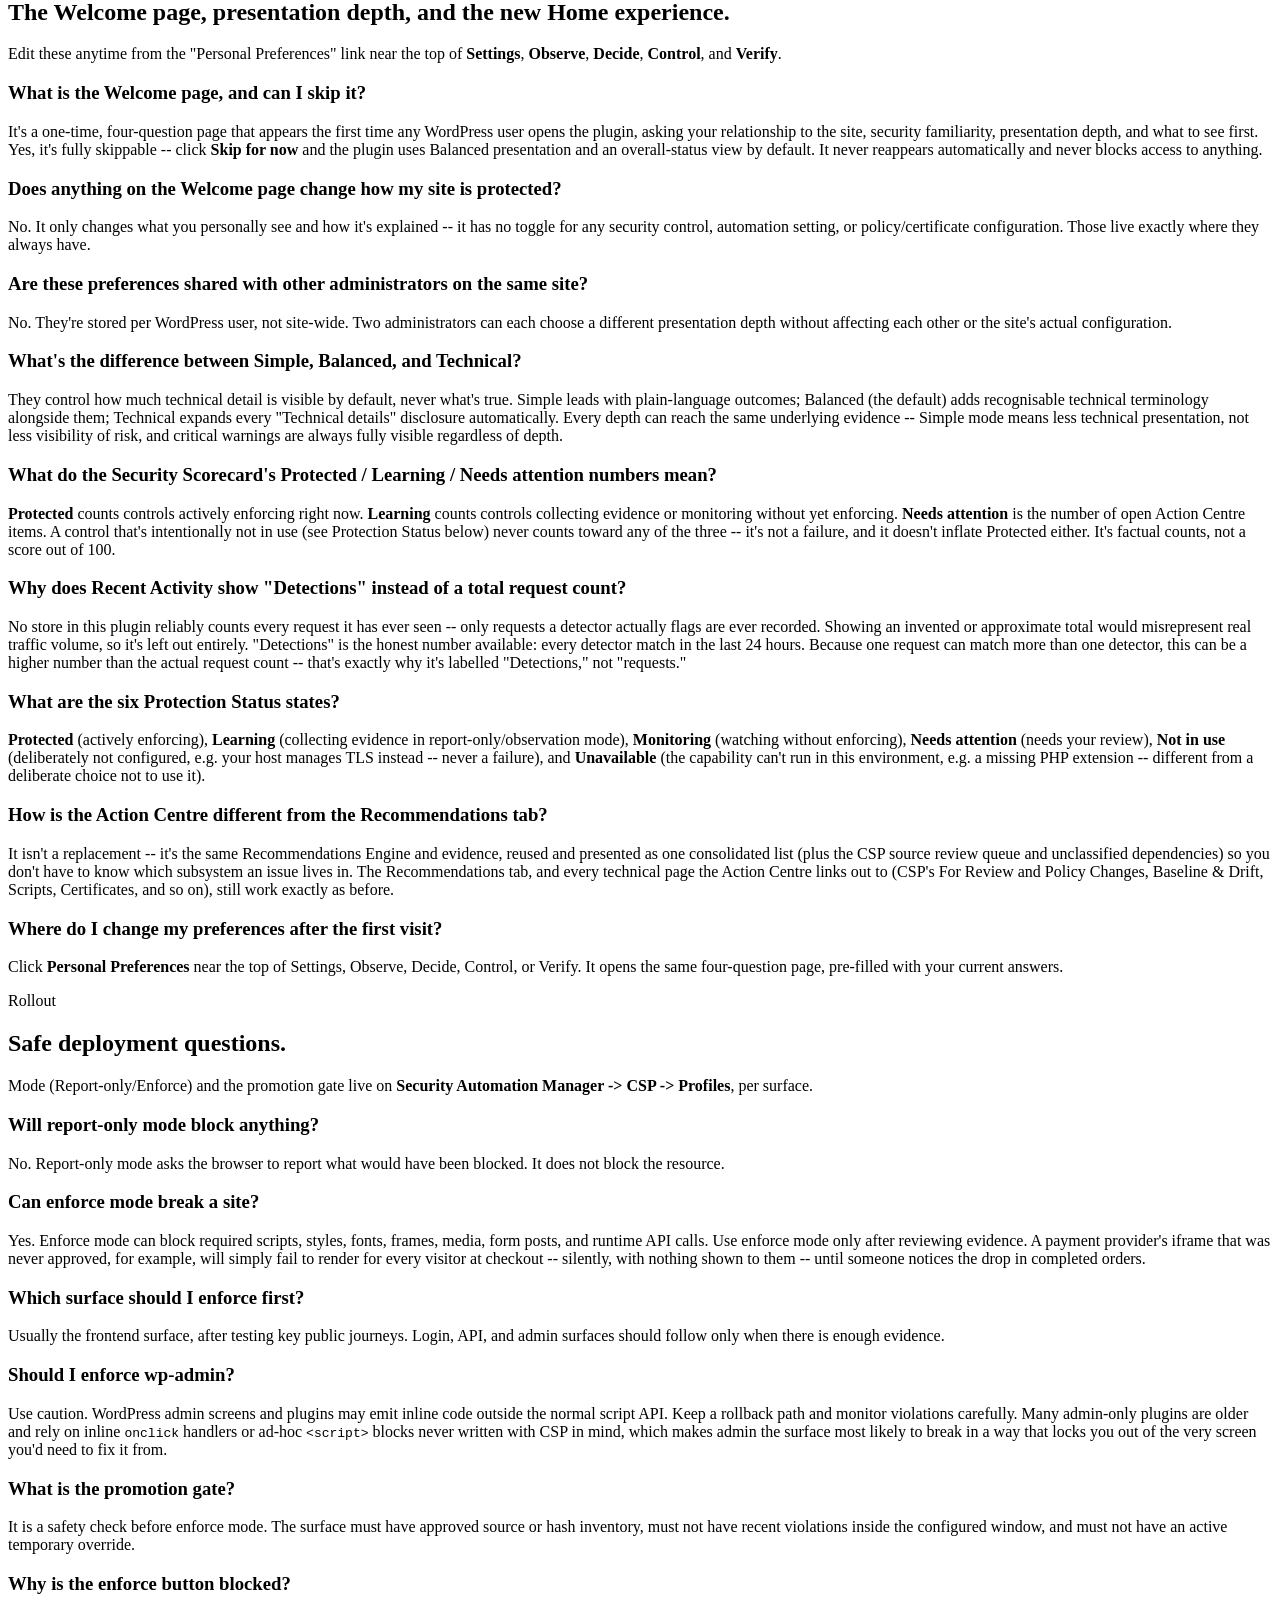
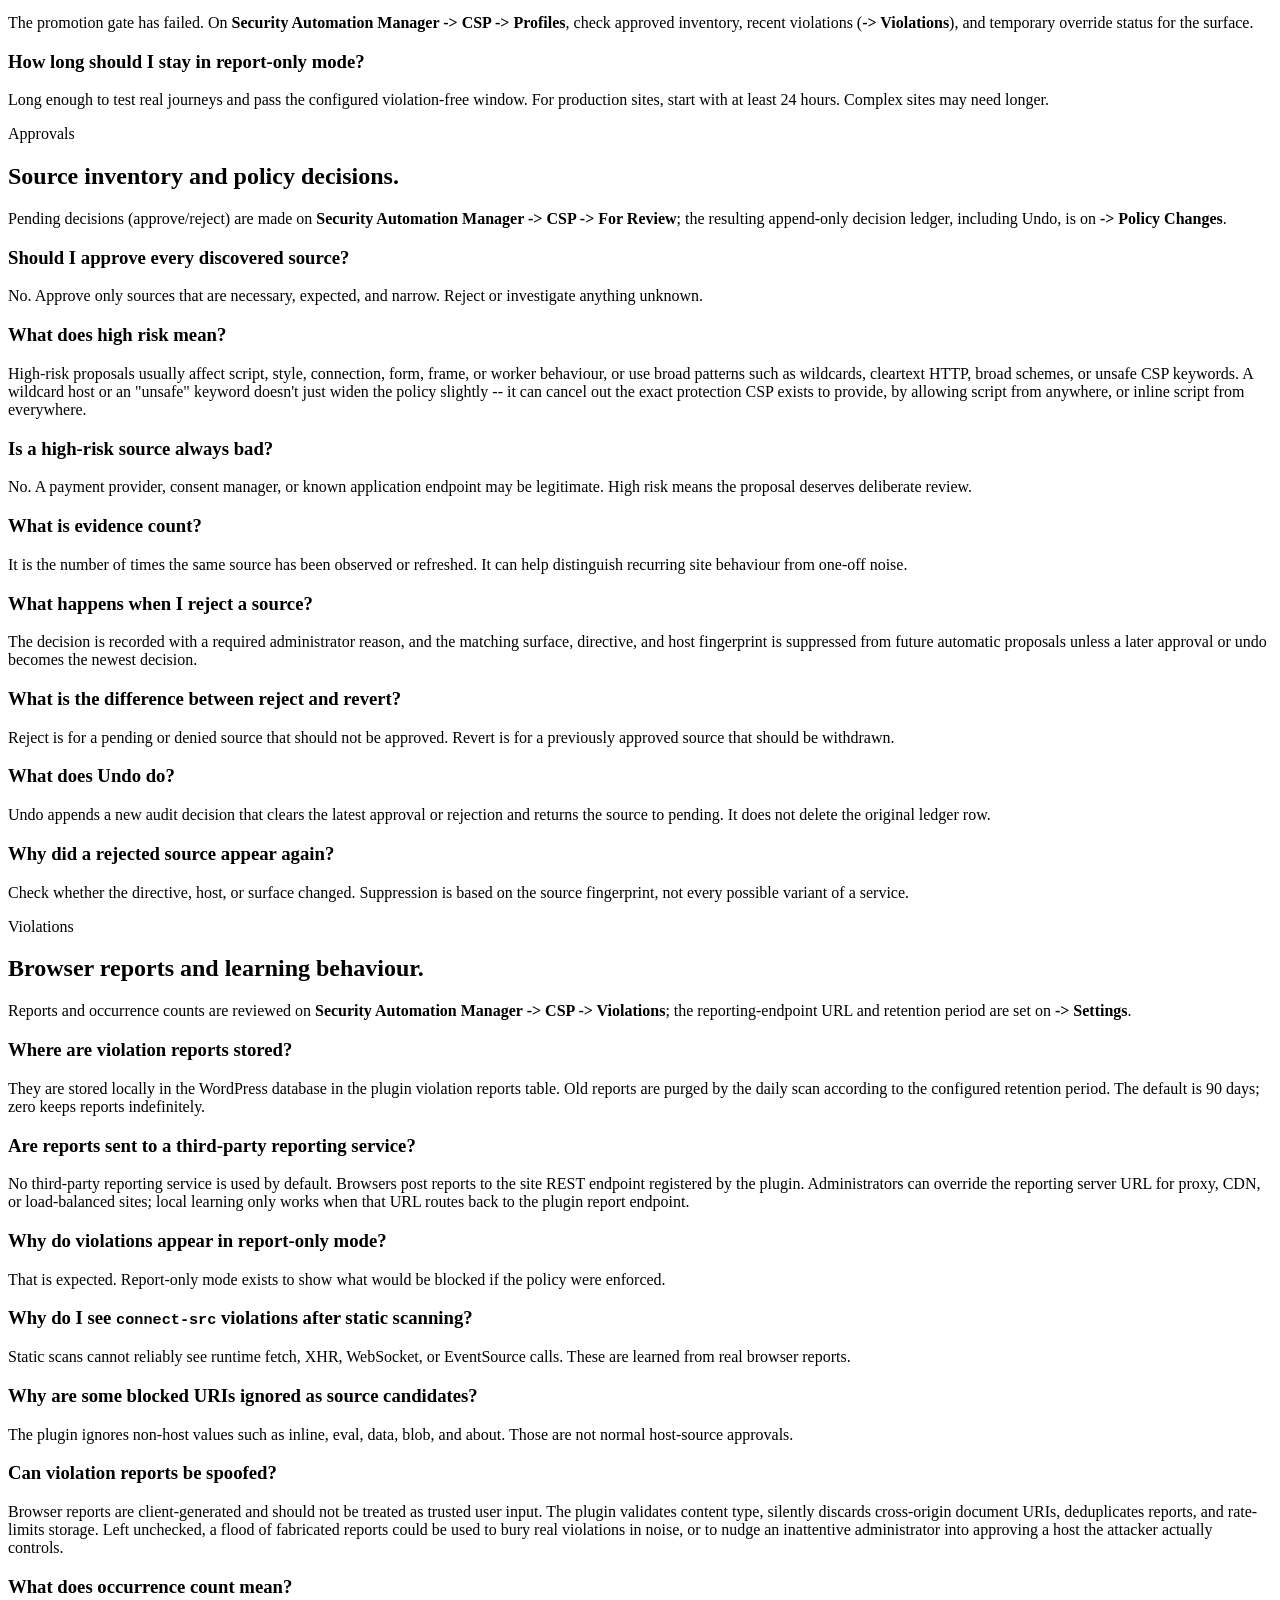
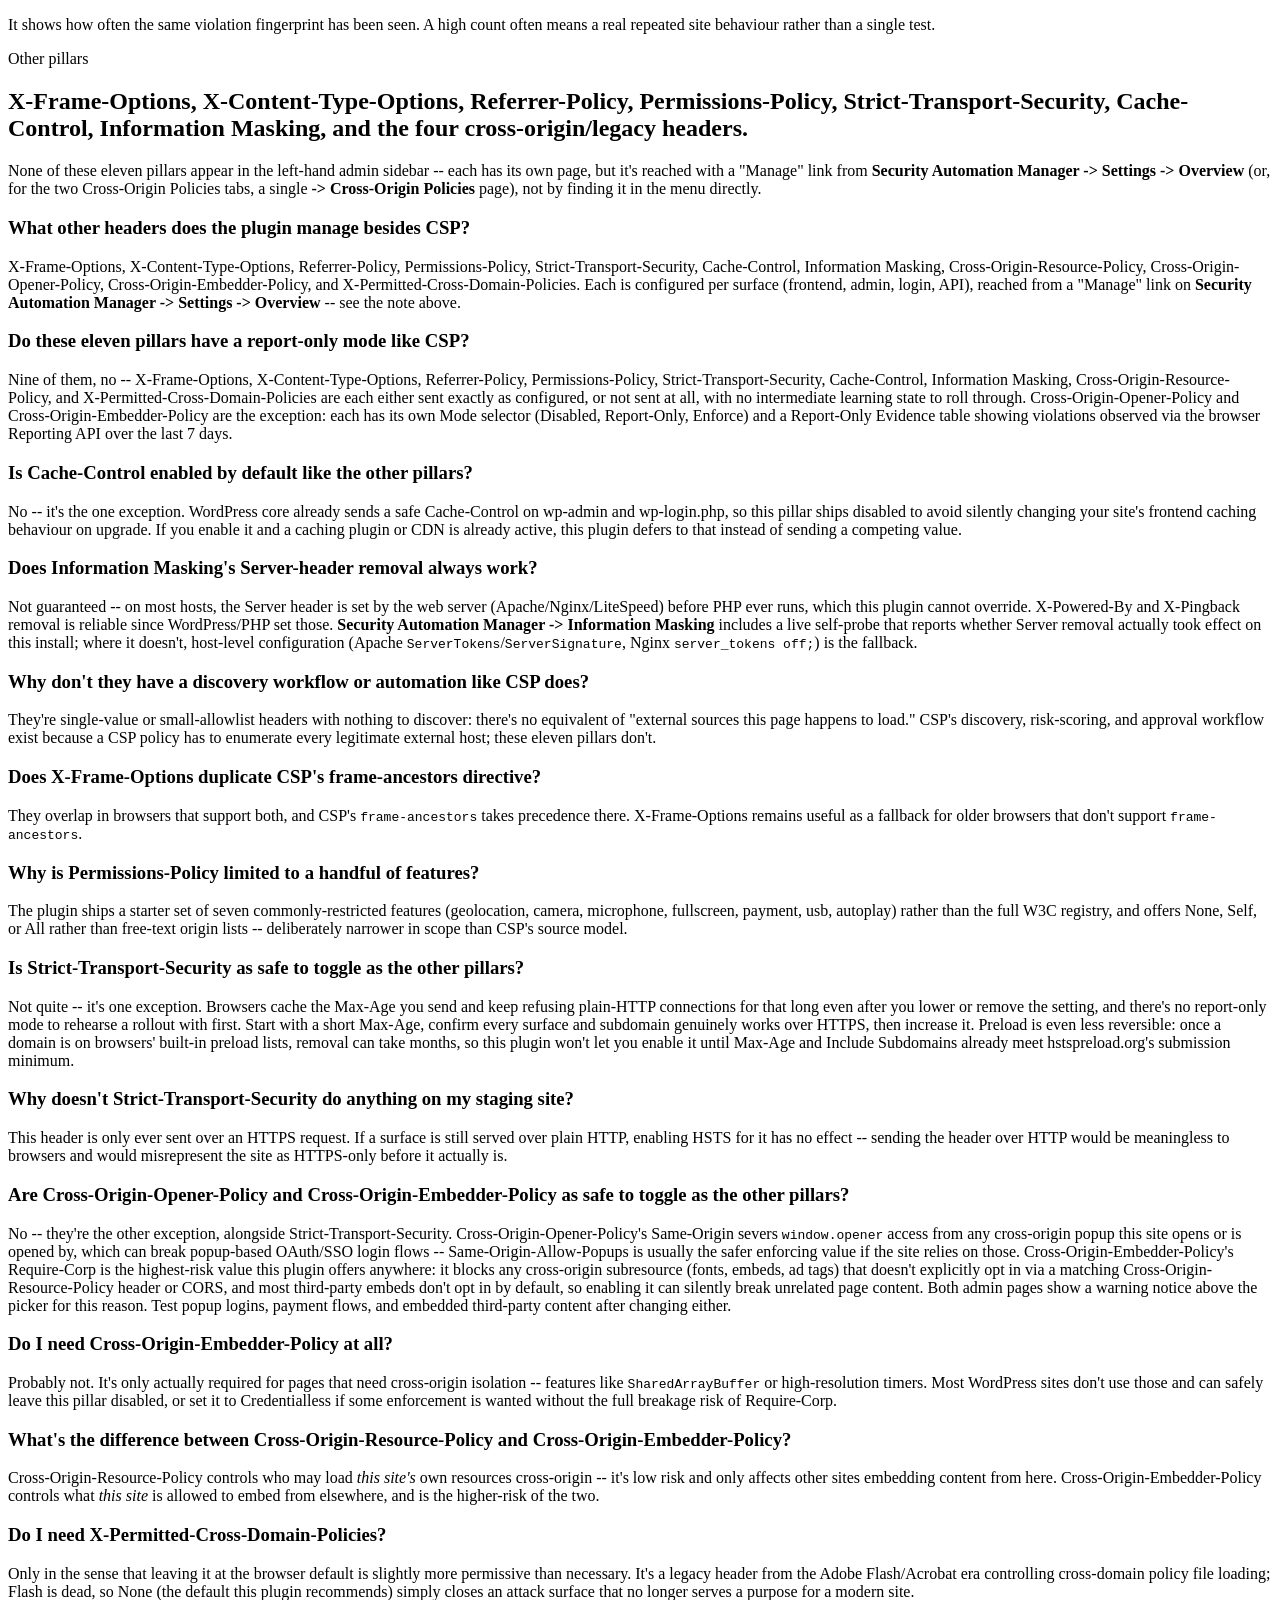
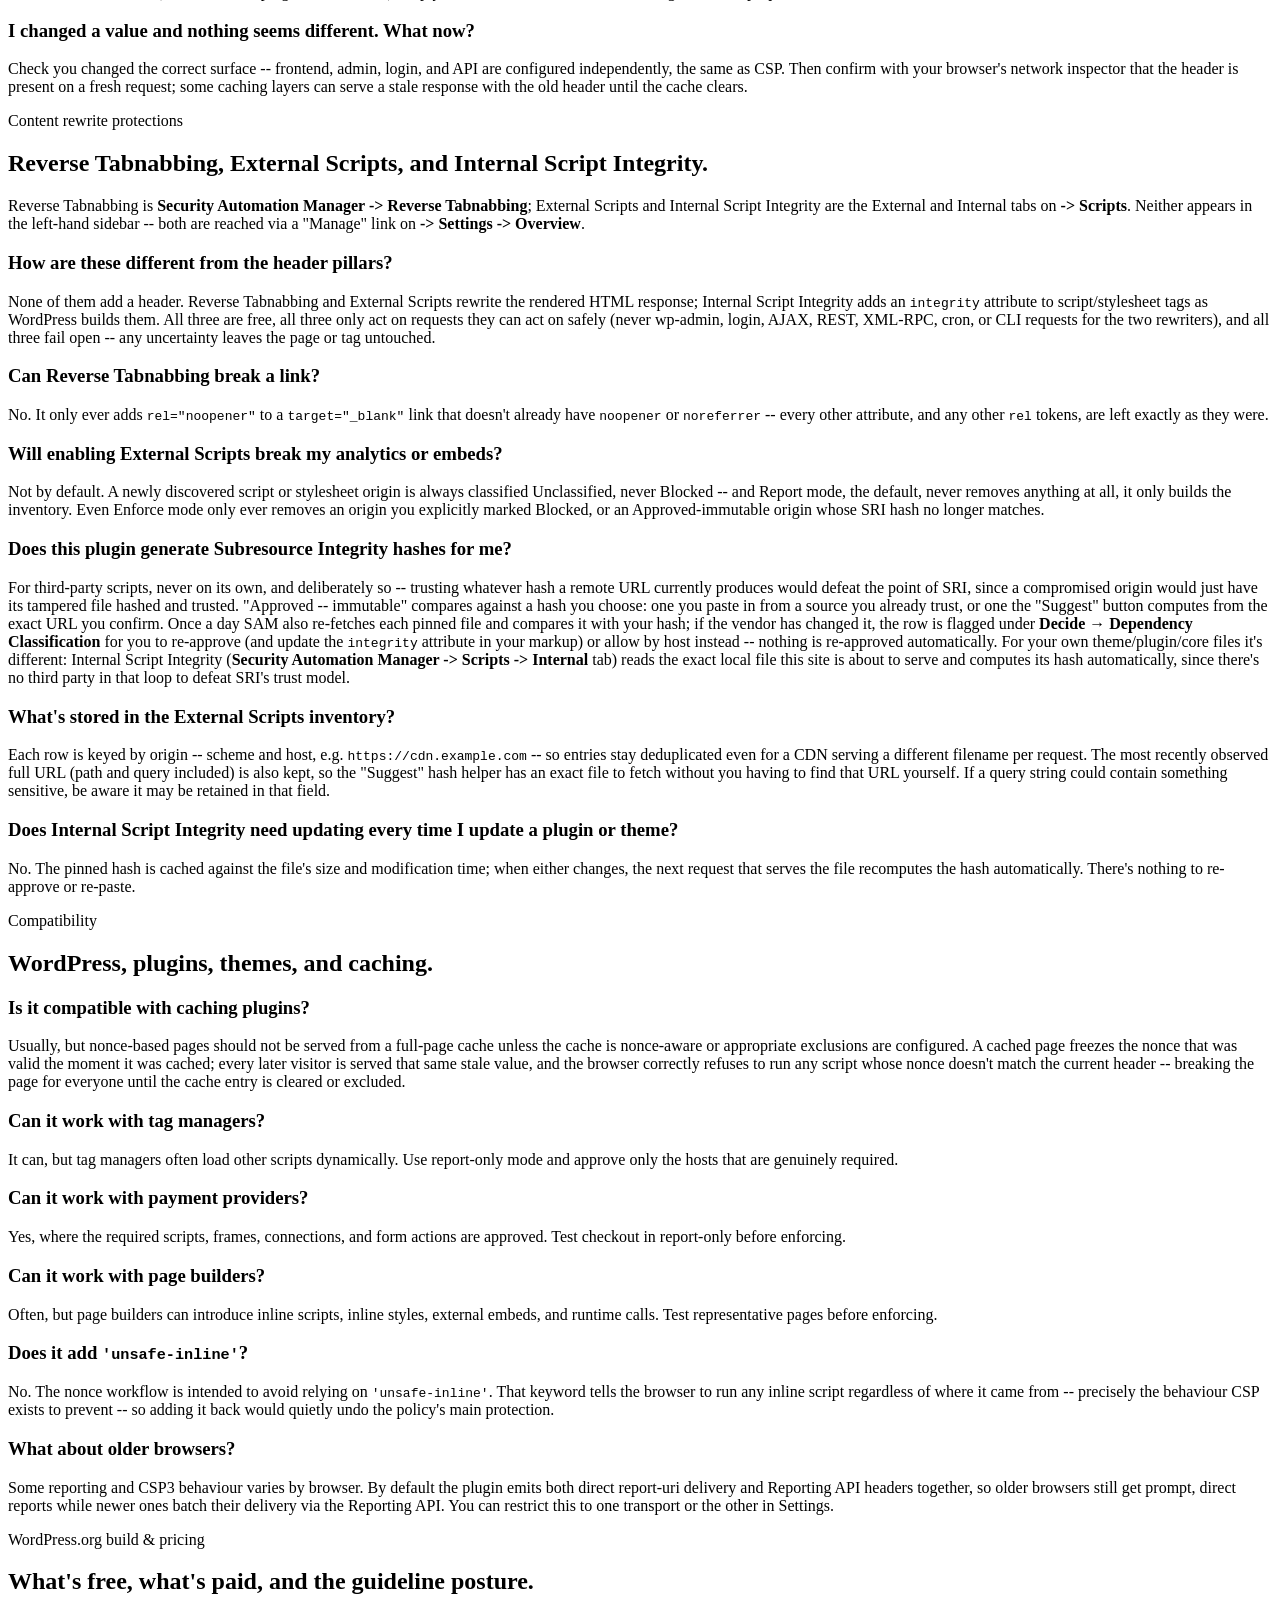
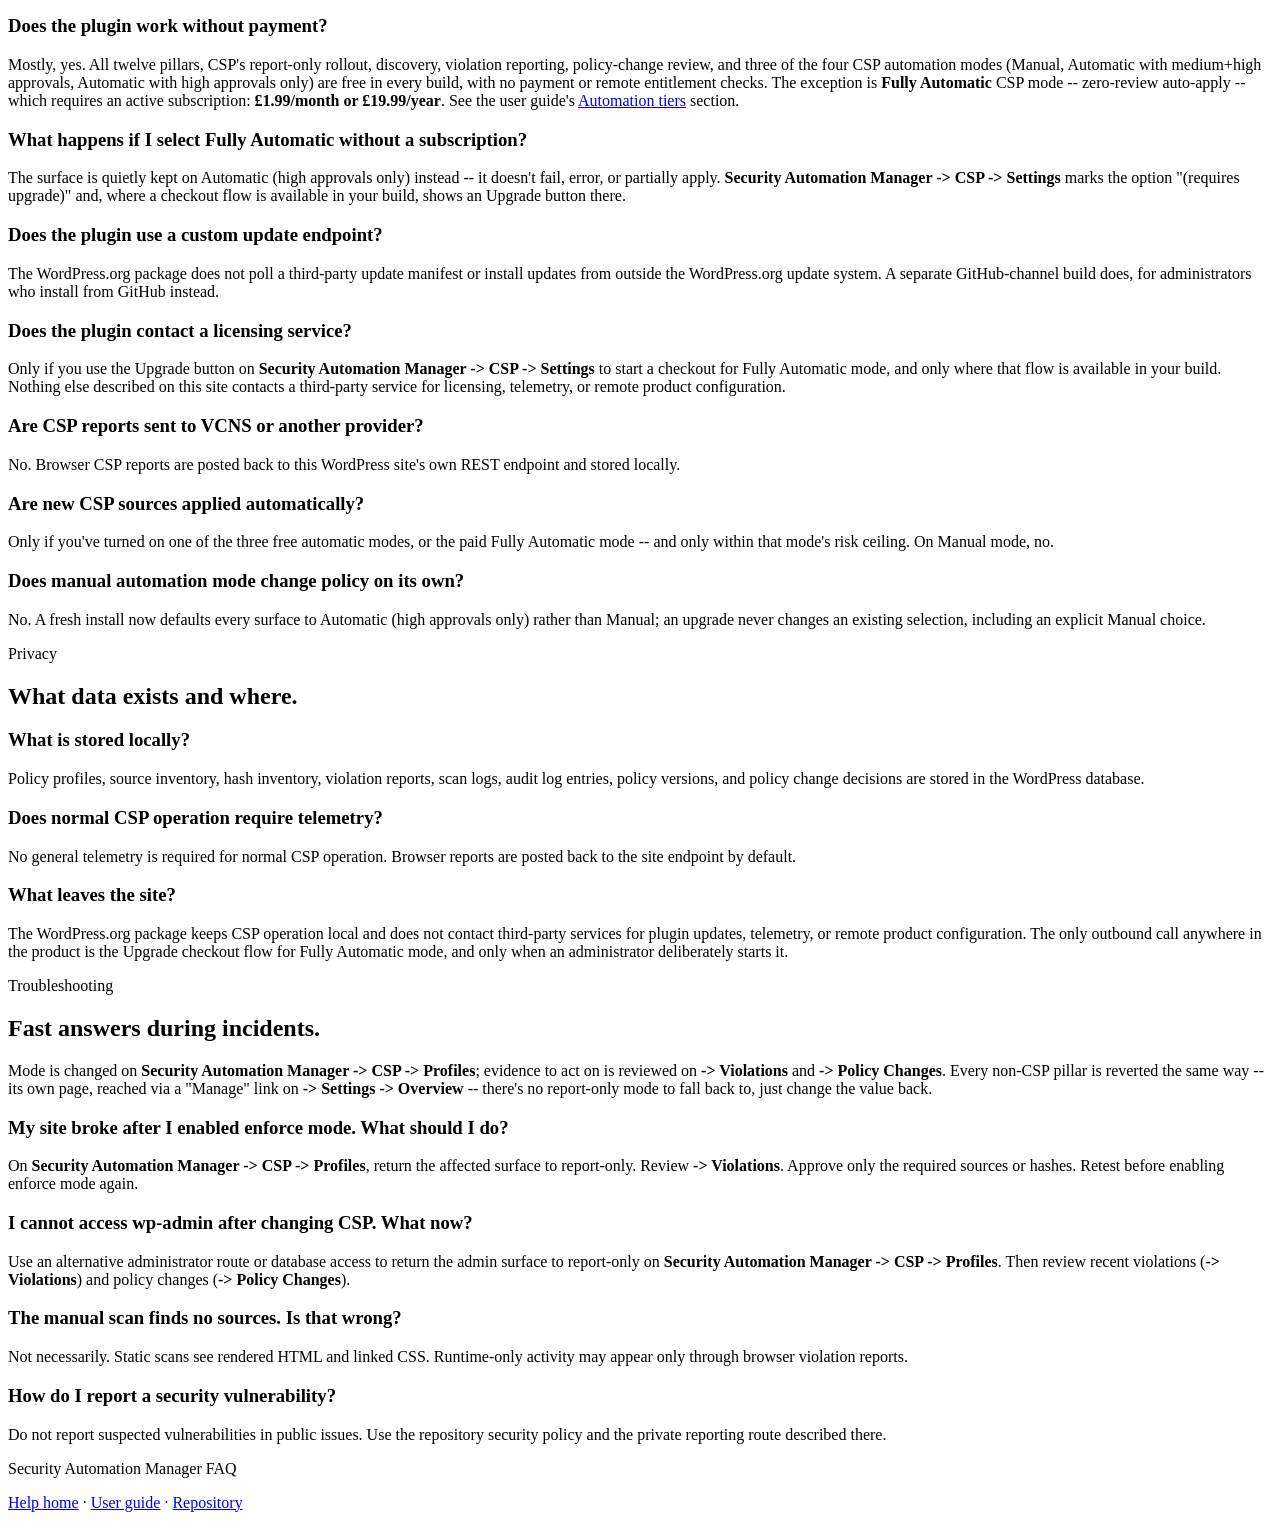
==== commit b2368742: "Detect pinned third-party script drift and offer one-click re-approval A vendor updating a pinned sc" ====
--- a/docs/faq.html
+++ b/docs/faq.html
@@ -269,11 +269,11 @@
       <section id='other-pillars' class='section'>
         <p class='section-label'>Other pillars</p>
         <h2>X-Frame-Options, X-Content-Type-Options, Referrer-Policy, Permissions-Policy, Strict-Transport-Security, Cache-Control, Information Masking, and the four cross-origin/legacy headers.</h2>
-        <p class='section-note'>None of these eleven pillars appear in the left-hand admin sidebar -- each has its own page, but it's reached with a "Manage" link from <strong>Security Automation Manager -> Settings -> All</strong> (or, for the two Cross-Origin Policies tabs, a single <strong>-> Cross-Origin Policies</strong> page), not by finding it in the menu directly.</p>
+        <p class='section-note'>None of these eleven pillars appear in the left-hand admin sidebar -- each has its own page, but it's reached with a "Manage" link from <strong>Security Automation Manager -> Settings -> Overview</strong> (or, for the two Cross-Origin Policies tabs, a single <strong>-> Cross-Origin Policies</strong> page), not by finding it in the menu directly.</p>
         <div class='faq-list'>
           <article class='faq-item'>
             <h3>What other headers does the plugin manage besides CSP?</h3>
-            <p>X-Frame-Options, X-Content-Type-Options, Referrer-Policy, Permissions-Policy, Strict-Transport-Security, Cache-Control, Information Masking, Cross-Origin-Resource-Policy, Cross-Origin-Opener-Policy, Cross-Origin-Embedder-Policy, and X-Permitted-Cross-Domain-Policies. Each is configured per surface (frontend, admin, login, API), reached from a "Manage" link on <strong>Security Automation Manager -> Settings -> All</strong> -- see the note above.</p>
+            <p>X-Frame-Options, X-Content-Type-Options, Referrer-Policy, Permissions-Policy, Strict-Transport-Security, Cache-Control, Information Masking, Cross-Origin-Resource-Policy, Cross-Origin-Opener-Policy, Cross-Origin-Embedder-Policy, and X-Permitted-Cross-Domain-Policies. Each is configured per surface (frontend, admin, login, API), reached from a "Manage" link on <strong>Security Automation Manager -> Settings -> Overview</strong> -- see the note above.</p>
           </article>
           <article class='faq-item'>
             <h3>Do these eleven pillars have a report-only mode like CSP?</h3>
@@ -333,7 +333,7 @@
       <section id='content-rewrites' class='section'>
         <p class='section-label'>Content rewrite protections</p>
         <h2>Reverse Tabnabbing, External Scripts, and Internal Script Integrity.</h2>
-        <p class='section-note'>Reverse Tabnabbing is <strong>Security Automation Manager -> Reverse Tabnabbing</strong>; External Scripts and Internal Script Integrity are the External and Internal tabs on <strong>-> Scripts</strong>. Neither appears in the left-hand sidebar -- both are reached via a "Manage" link on <strong>-> Settings -> All</strong>.</p>
+        <p class='section-note'>Reverse Tabnabbing is <strong>Security Automation Manager -> Reverse Tabnabbing</strong>; External Scripts and Internal Script Integrity are the External and Internal tabs on <strong>-> Scripts</strong>. Neither appears in the left-hand sidebar -- both are reached via a "Manage" link on <strong>-> Settings -> Overview</strong>.</p>
         <div class='faq-list'>
           <article class='faq-item'>
             <h3>How are these different from the header pillars?</h3>
@@ -349,7 +349,7 @@
           </article>
           <article class='faq-item'>
             <h3>Does this plugin generate Subresource Integrity hashes for me?</h3>
-            <p>For third-party scripts, no, and deliberately so -- computing a hash by fetching the remote URL would defeat the point of SRI, since a compromised origin would just have its tampered file hashed and trusted. "Approved -- immutable" only ever compares against a hash you paste in yourself, from a source you already trust. For your own theme/plugin/core files it's different: Internal Script Integrity (<strong>Security Automation Manager -> Scripts -> Internal</strong> tab) reads the exact local file this site is about to serve and computes its hash automatically, since there's no third party in that loop to defeat SRI's trust model.</p>
+            <p>For third-party scripts, never on its own, and deliberately so -- trusting whatever hash a remote URL currently produces would defeat the point of SRI, since a compromised origin would just have its tampered file hashed and trusted. "Approved -- immutable" compares against a hash you choose: one you paste in from a source you already trust, or one the "Suggest" button computes from the exact URL you confirm. Once a day SAM also re-fetches each pinned file and compares it with your hash; if the vendor has changed it, the row is flagged under <strong>Decide → Dependency Classification</strong> for you to re-approve (and update the <code>integrity</code> attribute in your markup) or allow by host instead -- nothing is re-approved automatically. For your own theme/plugin/core files it's different: Internal Script Integrity (<strong>Security Automation Manager -> Scripts -> Internal</strong> tab) reads the exact local file this site is about to serve and computes its hash automatically, since there's no third party in that loop to defeat SRI's trust model.</p>
           </article>
           <article class='faq-item'>
             <h3>What's stored in the External Scripts inventory?</h3>
@@ -450,7 +450,7 @@
       <section id='troubleshooting' class='section'>
         <p class='section-label'>Troubleshooting</p>
         <h2>Fast answers during incidents.</h2>
-        <p class='section-note'>Mode is changed on <strong>Security Automation Manager -> CSP -> Profiles</strong>; evidence to act on is reviewed on <strong>-> Violations</strong> and <strong>-> Policy Changes</strong>. Every non-CSP pillar is reverted the same way -- its own page, reached via a "Manage" link on <strong>-> Settings -> All</strong> -- there's no report-only mode to fall back to, just change the value back.</p>
+        <p class='section-note'>Mode is changed on <strong>Security Automation Manager -> CSP -> Profiles</strong>; evidence to act on is reviewed on <strong>-> Violations</strong> and <strong>-> Policy Changes</strong>. Every non-CSP pillar is reverted the same way -- its own page, reached via a "Manage" link on <strong>-> Settings -> Overview</strong> -- there's no report-only mode to fall back to, just change the value back.</p>
         <div class='faq-list'>
           <article class='faq-item'>
             <h3>My site broke after I enabled enforce mode. What should I do?</h3>
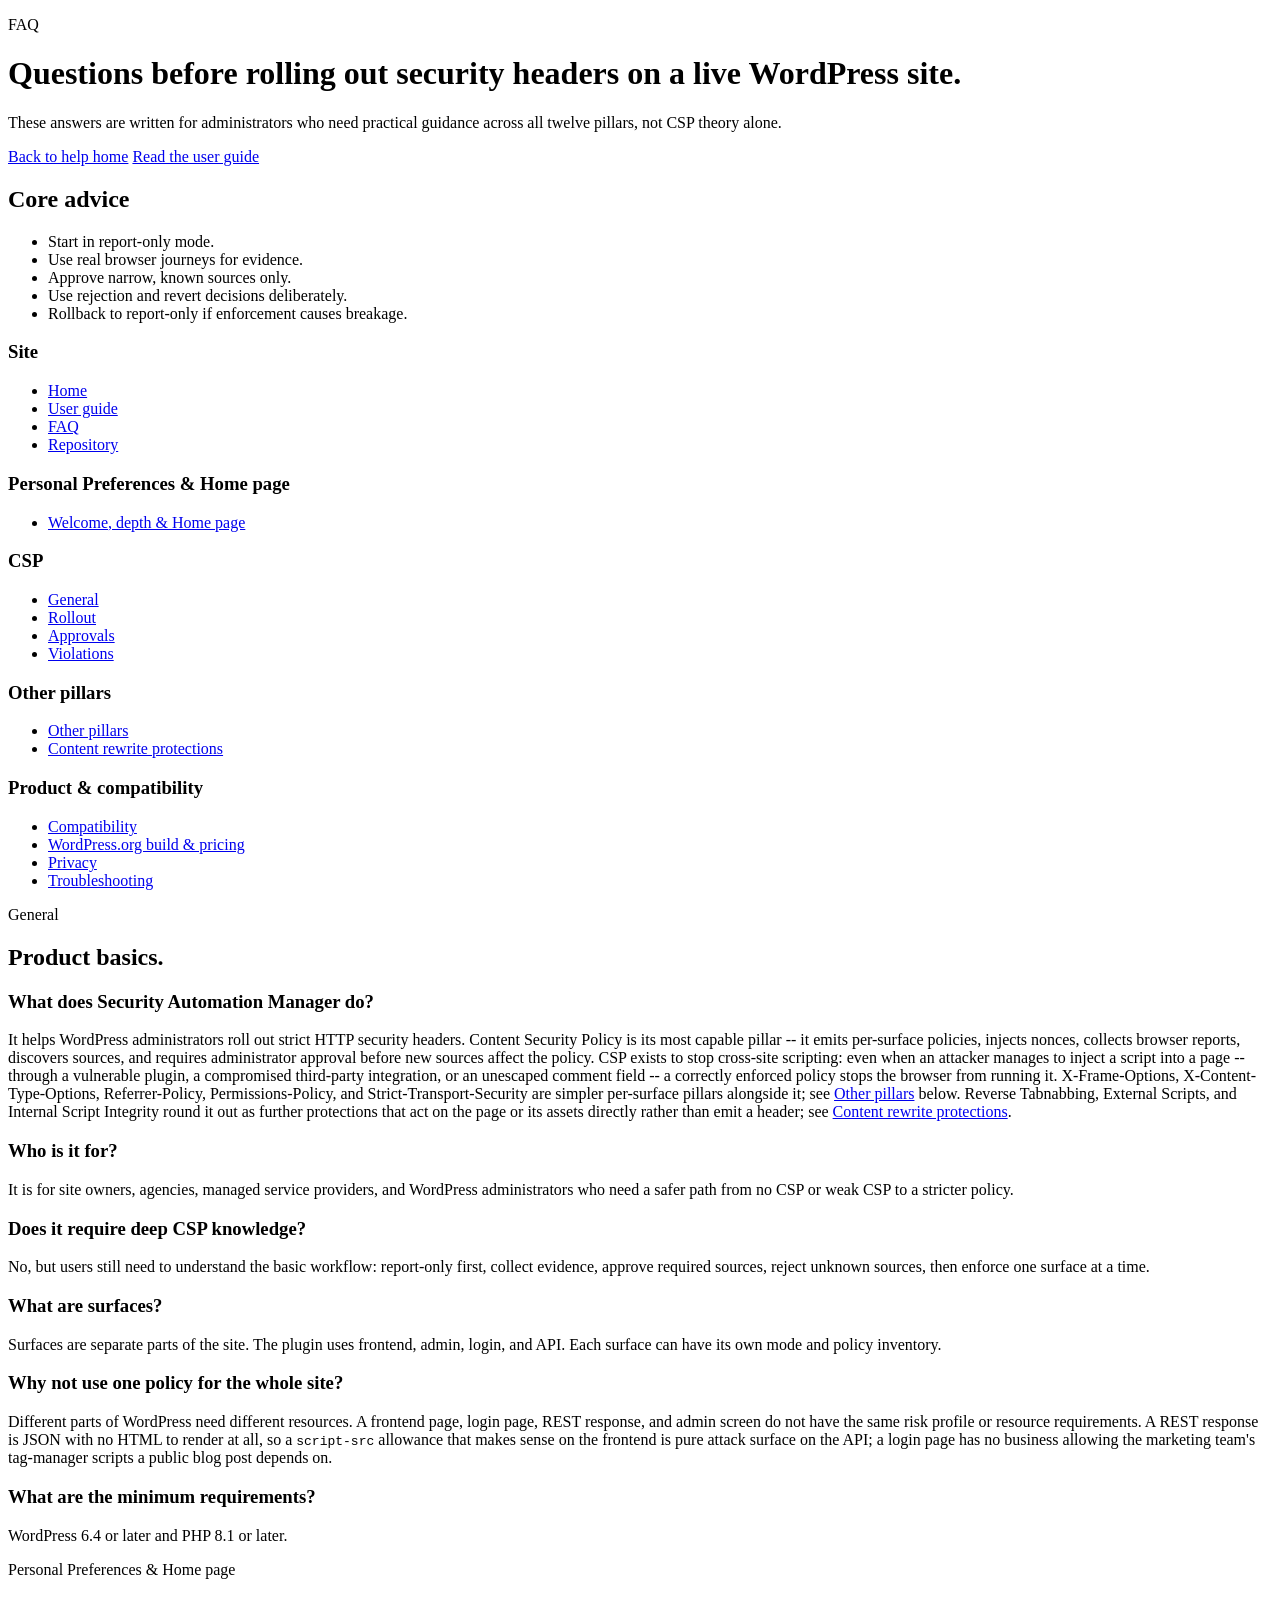
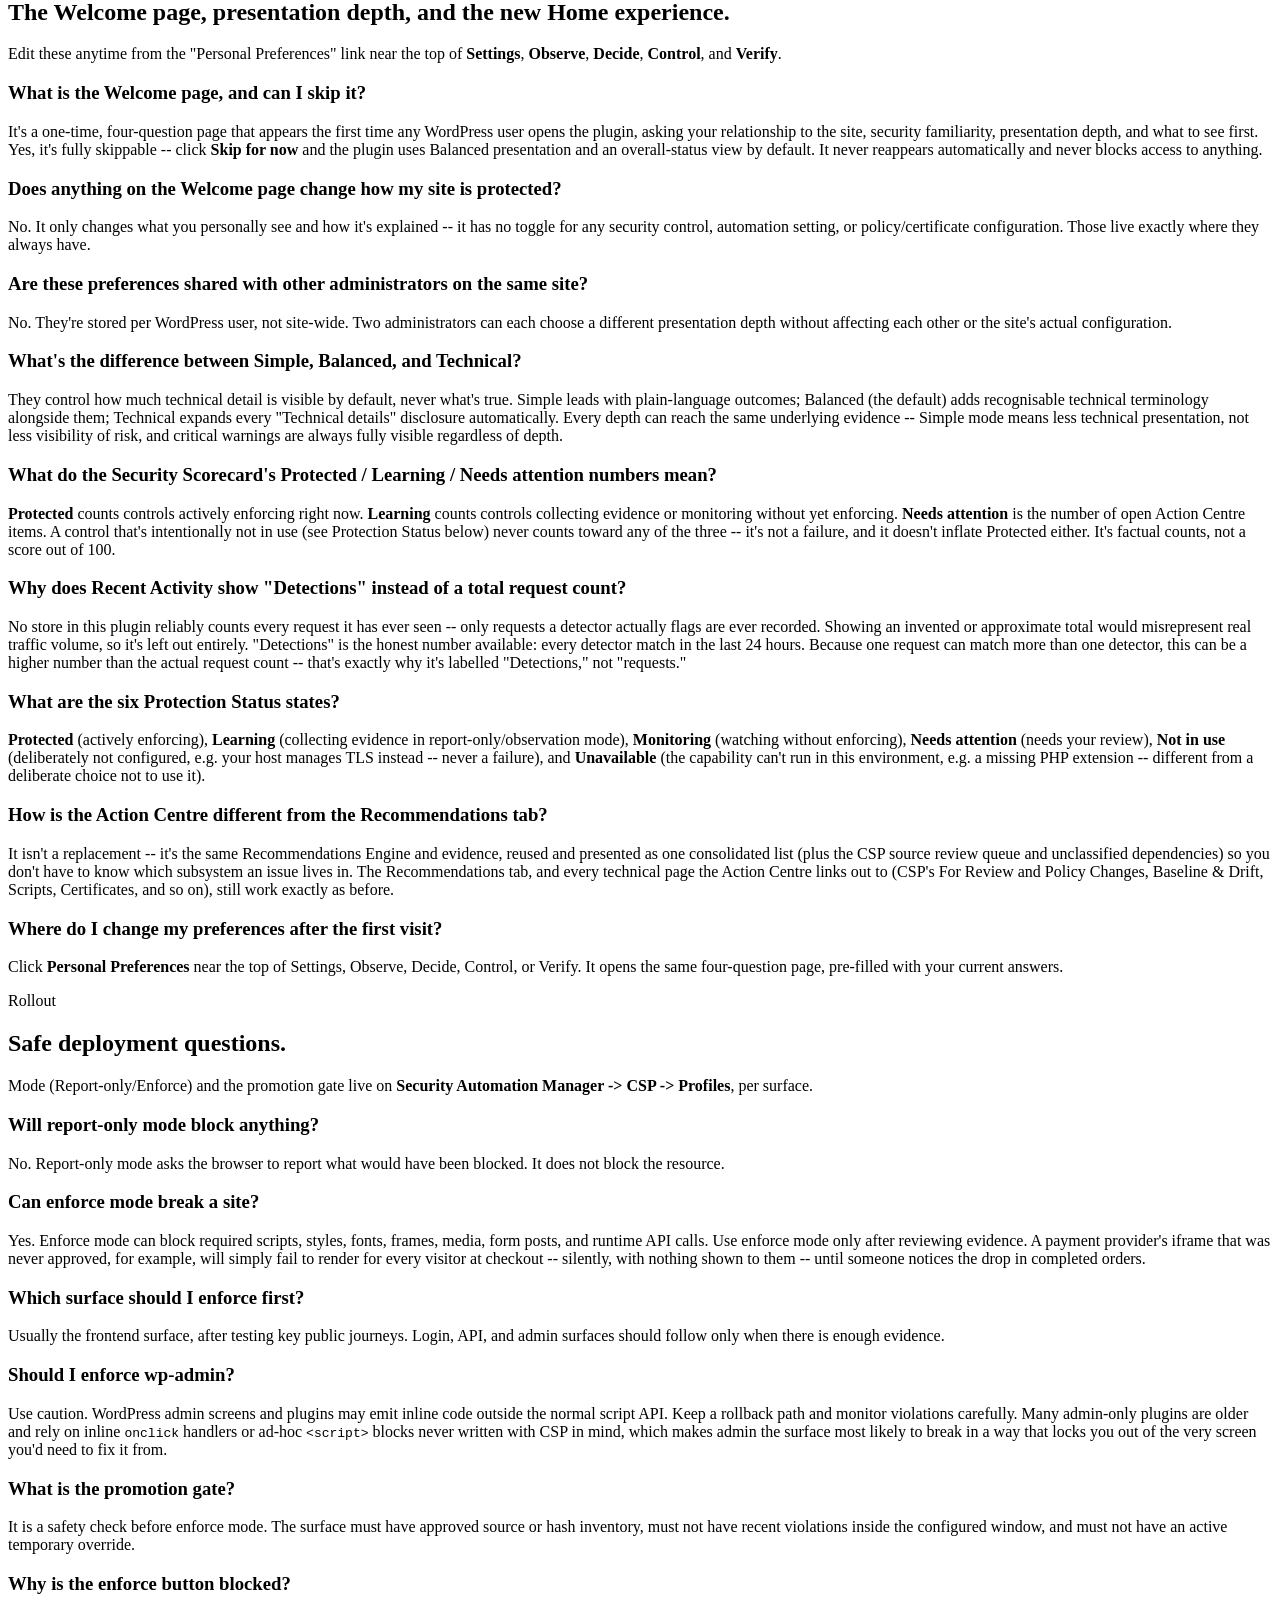
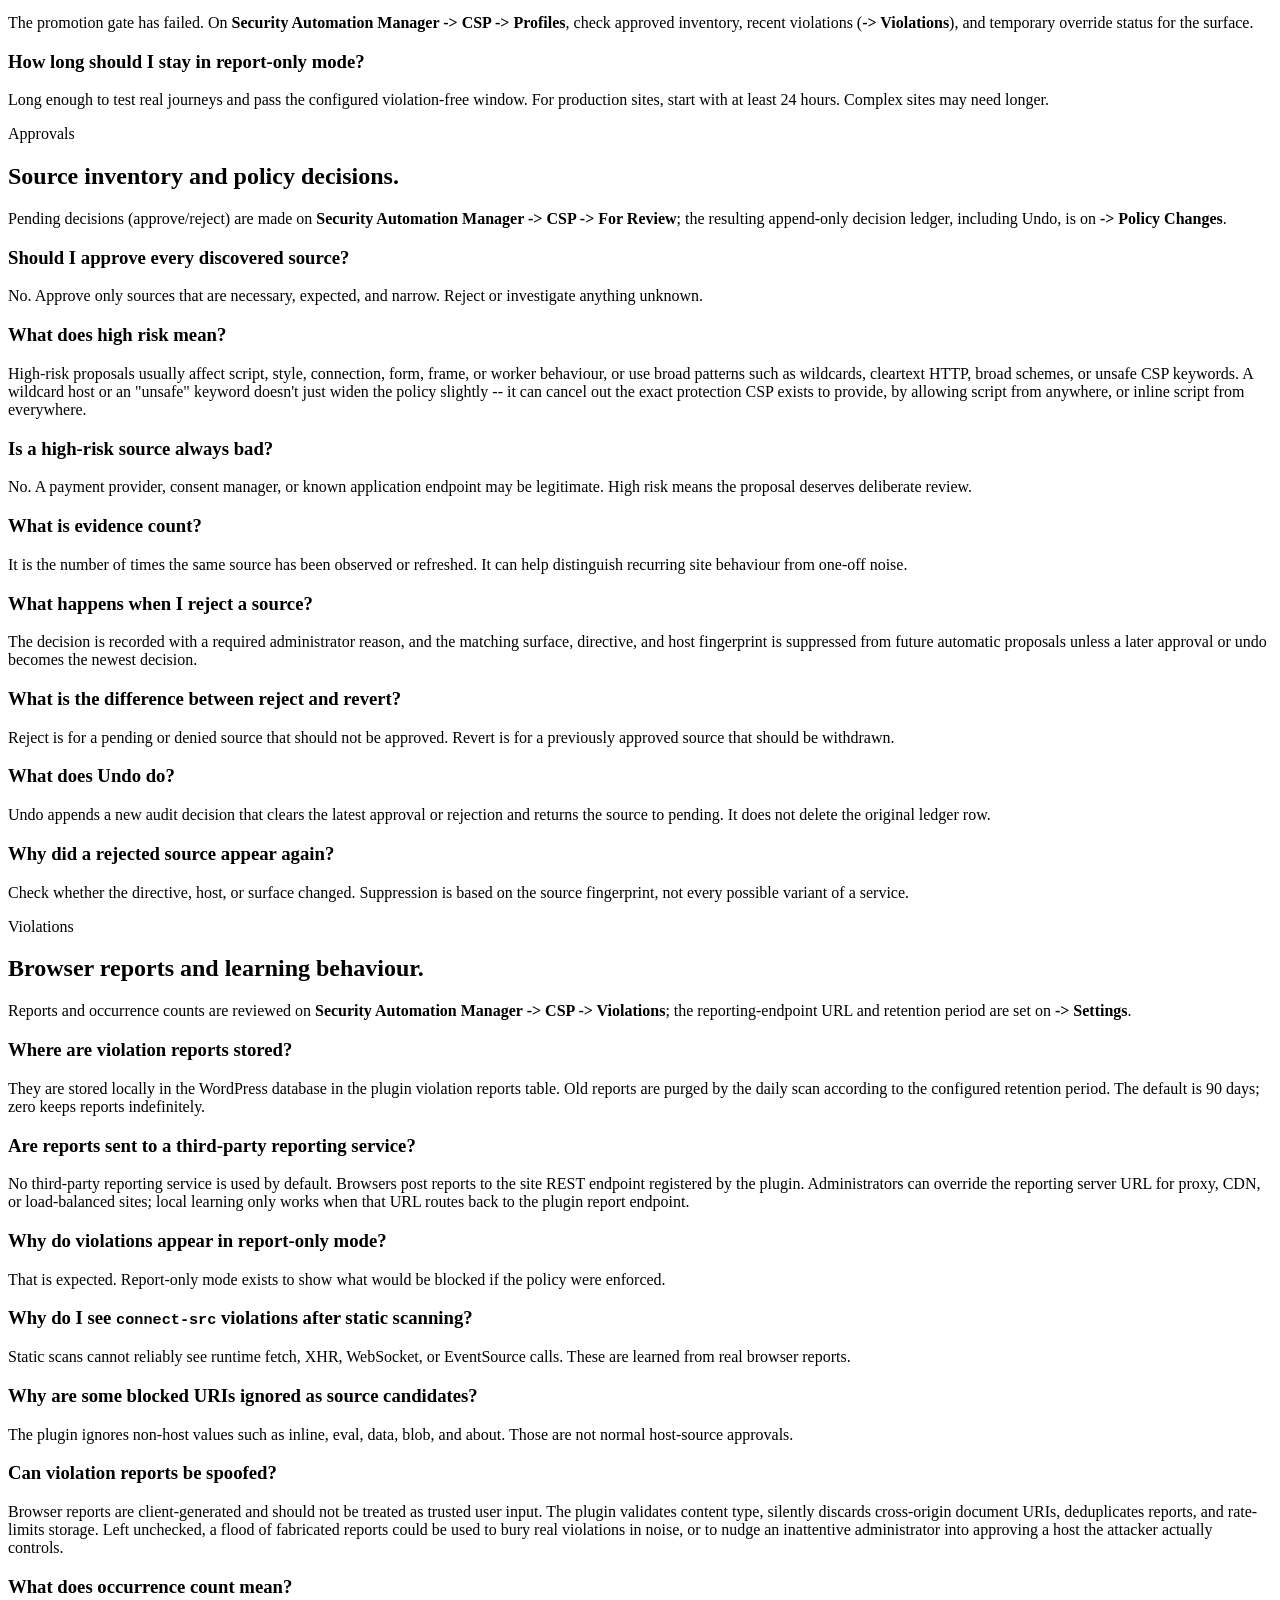
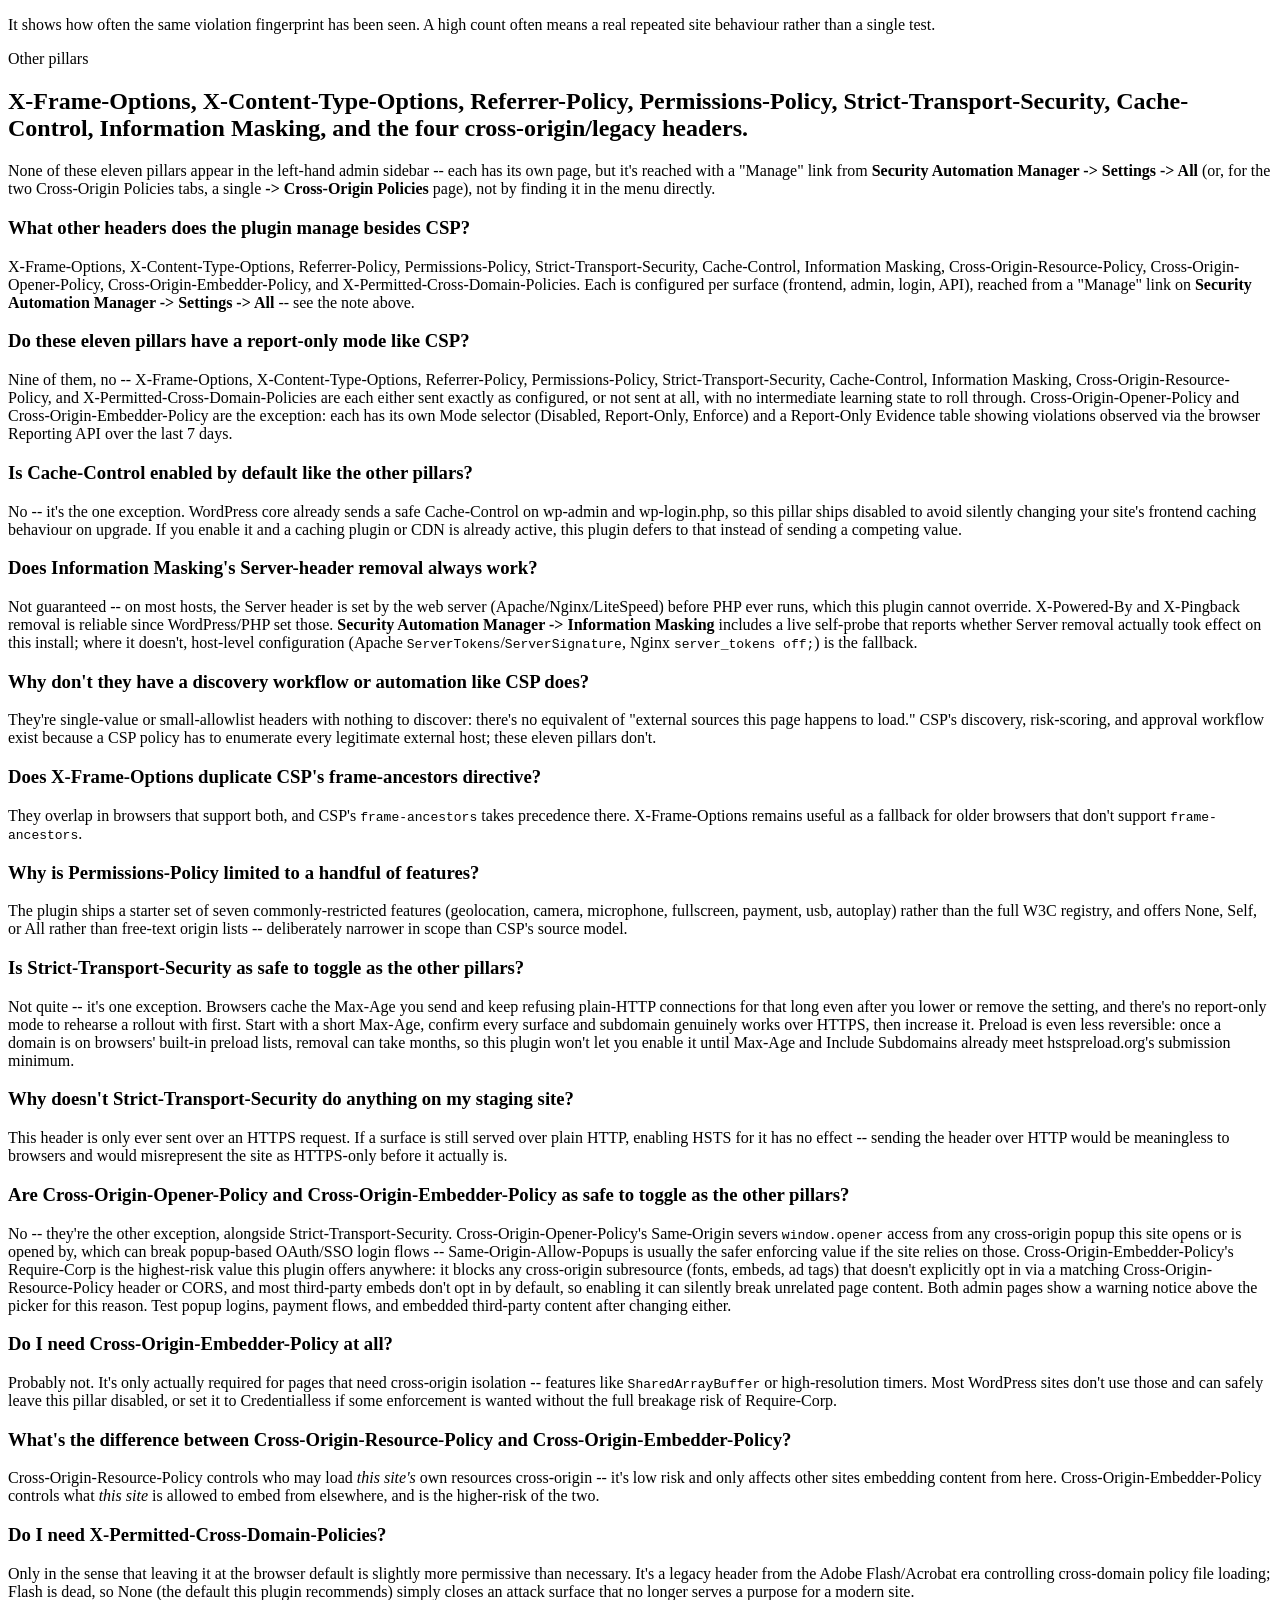
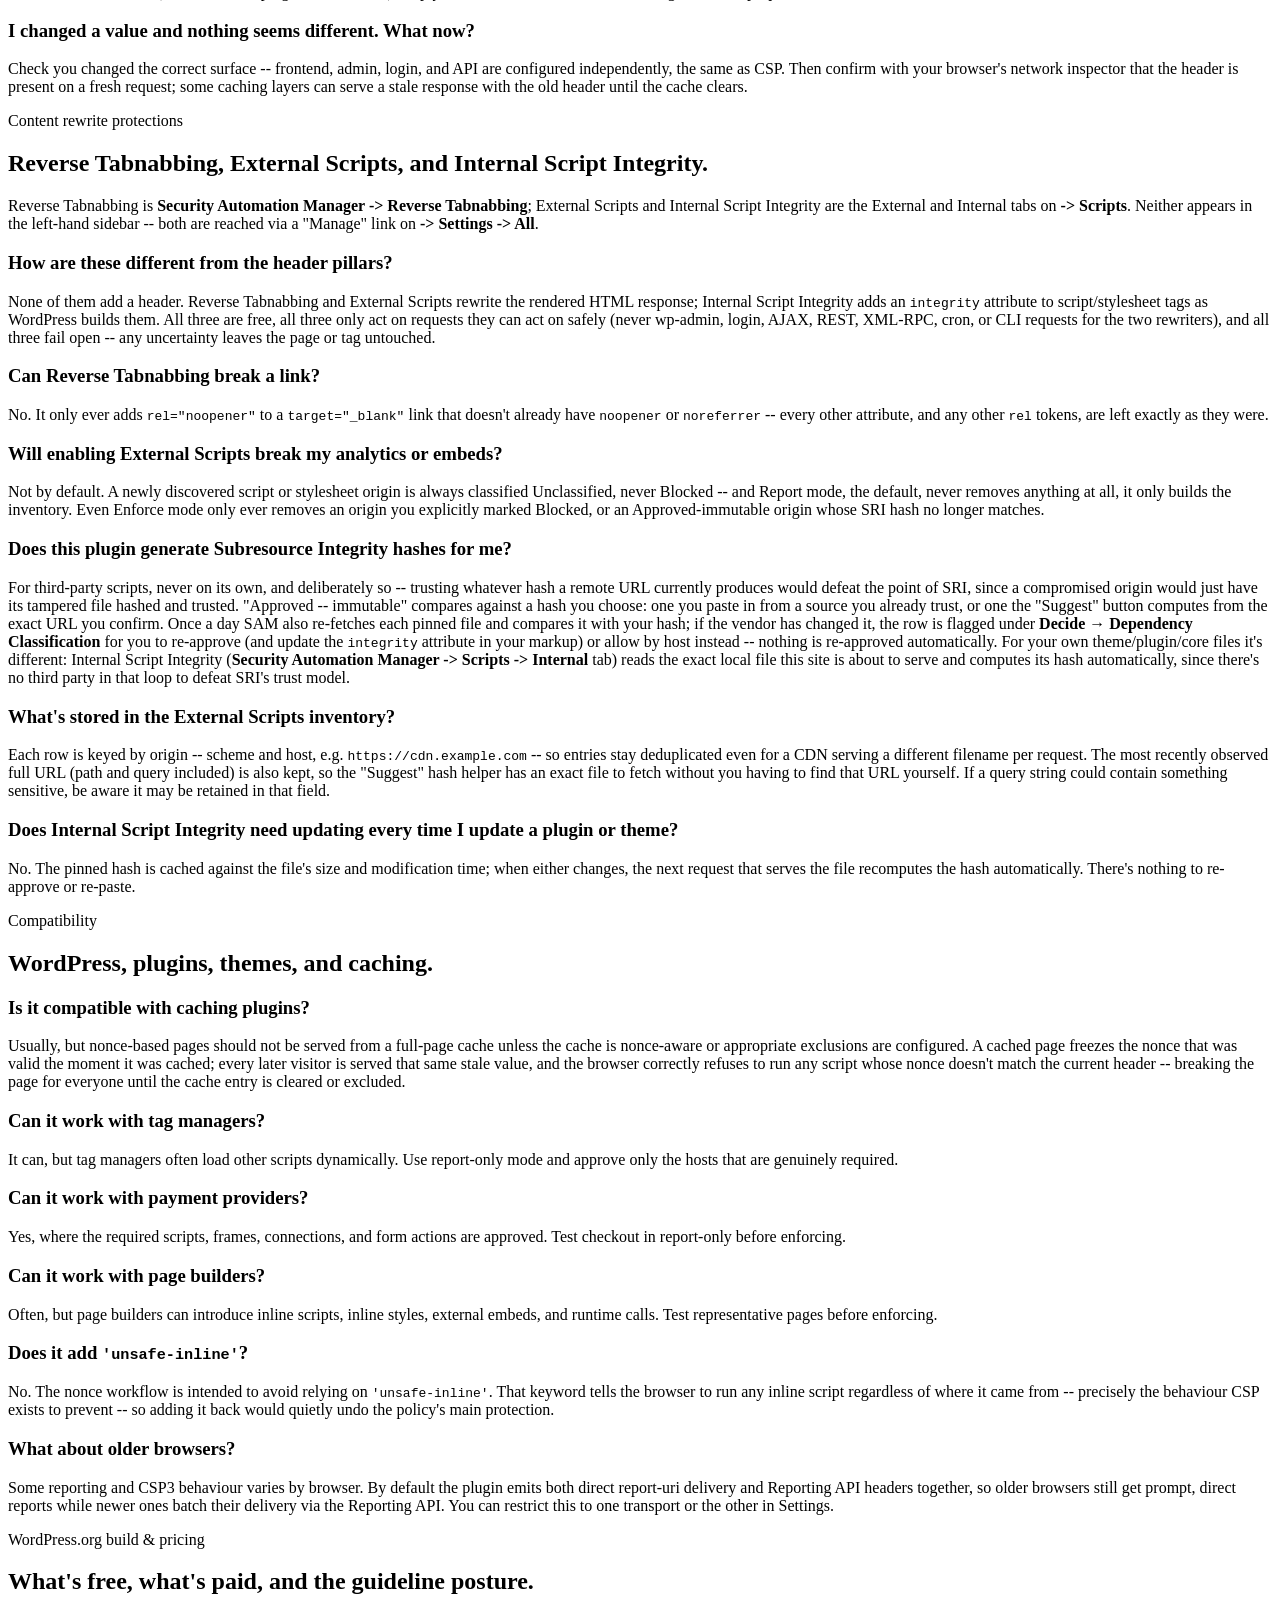
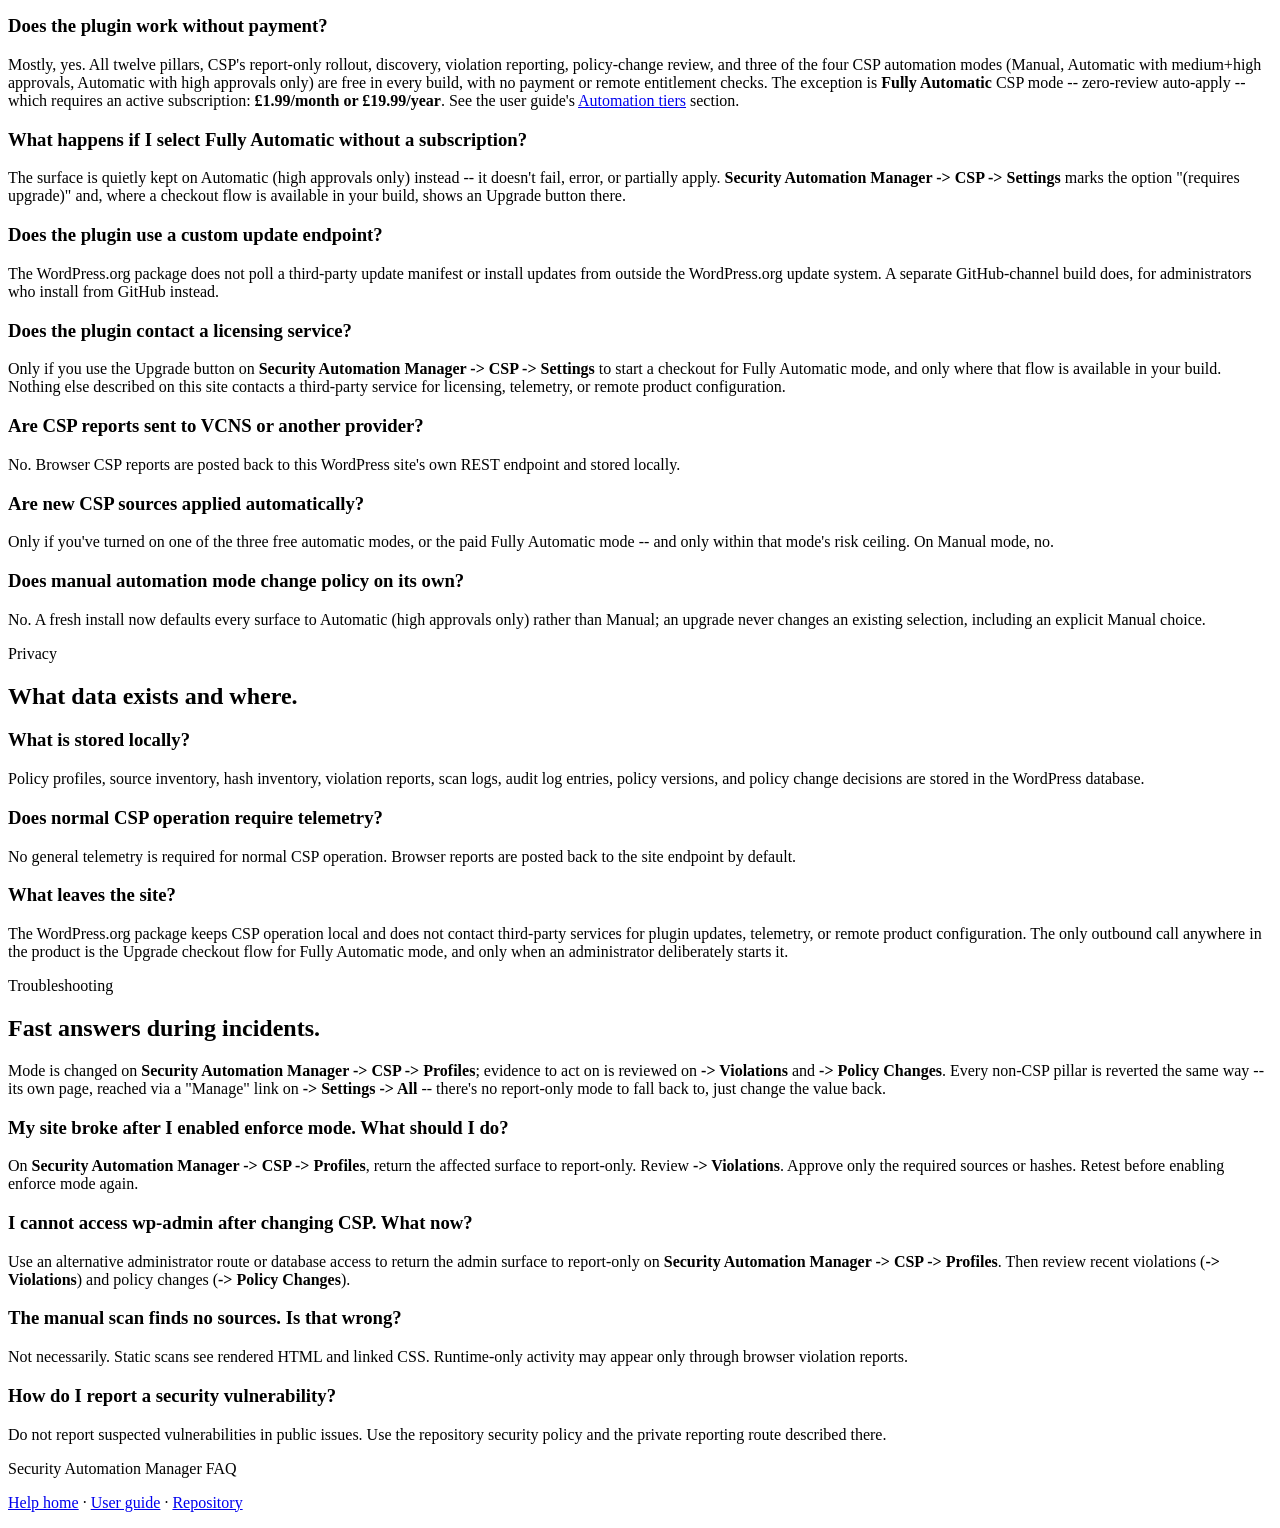
==== commit 3c5cdcb8: "Merge branch 'worktree-agent-a53f410a59c7e10fb' into feature/next-release-backlog" ====
--- a/docs/faq.html
+++ b/docs/faq.html
@@ -269,11 +269,11 @@
       <section id='other-pillars' class='section'>
         <p class='section-label'>Other pillars</p>
         <h2>X-Frame-Options, X-Content-Type-Options, Referrer-Policy, Permissions-Policy, Strict-Transport-Security, Cache-Control, Information Masking, and the four cross-origin/legacy headers.</h2>
-        <p class='section-note'>None of these eleven pillars appear in the left-hand admin sidebar -- each has its own page, but it's reached with a "Manage" link from <strong>Security Automation Manager -> Settings -> Overview</strong> (or, for the two Cross-Origin Policies tabs, a single <strong>-> Cross-Origin Policies</strong> page), not by finding it in the menu directly.</p>
+        <p class='section-note'>None of these eleven pillars appear in the left-hand admin sidebar -- each has its own page, but it's reached with a "Manage" link from <strong>Security Automation Manager -> Settings -> All</strong> (or, for the two Cross-Origin Policies tabs, a single <strong>-> Cross-Origin Policies</strong> page), not by finding it in the menu directly.</p>
         <div class='faq-list'>
           <article class='faq-item'>
             <h3>What other headers does the plugin manage besides CSP?</h3>
-            <p>X-Frame-Options, X-Content-Type-Options, Referrer-Policy, Permissions-Policy, Strict-Transport-Security, Cache-Control, Information Masking, Cross-Origin-Resource-Policy, Cross-Origin-Opener-Policy, Cross-Origin-Embedder-Policy, and X-Permitted-Cross-Domain-Policies. Each is configured per surface (frontend, admin, login, API), reached from a "Manage" link on <strong>Security Automation Manager -> Settings -> Overview</strong> -- see the note above.</p>
+            <p>X-Frame-Options, X-Content-Type-Options, Referrer-Policy, Permissions-Policy, Strict-Transport-Security, Cache-Control, Information Masking, Cross-Origin-Resource-Policy, Cross-Origin-Opener-Policy, Cross-Origin-Embedder-Policy, and X-Permitted-Cross-Domain-Policies. Each is configured per surface (frontend, admin, login, API), reached from a "Manage" link on <strong>Security Automation Manager -> Settings -> All</strong> -- see the note above.</p>
           </article>
           <article class='faq-item'>
             <h3>Do these eleven pillars have a report-only mode like CSP?</h3>
@@ -333,7 +333,7 @@
       <section id='content-rewrites' class='section'>
         <p class='section-label'>Content rewrite protections</p>
         <h2>Reverse Tabnabbing, External Scripts, and Internal Script Integrity.</h2>
-        <p class='section-note'>Reverse Tabnabbing is <strong>Security Automation Manager -> Reverse Tabnabbing</strong>; External Scripts and Internal Script Integrity are the External and Internal tabs on <strong>-> Scripts</strong>. Neither appears in the left-hand sidebar -- both are reached via a "Manage" link on <strong>-> Settings -> Overview</strong>.</p>
+        <p class='section-note'>Reverse Tabnabbing is <strong>Security Automation Manager -> Reverse Tabnabbing</strong>; External Scripts and Internal Script Integrity are the External and Internal tabs on <strong>-> Scripts</strong>. Neither appears in the left-hand sidebar -- both are reached via a "Manage" link on <strong>-> Settings -> All</strong>.</p>
         <div class='faq-list'>
           <article class='faq-item'>
             <h3>How are these different from the header pillars?</h3>
@@ -450,7 +450,7 @@
       <section id='troubleshooting' class='section'>
         <p class='section-label'>Troubleshooting</p>
         <h2>Fast answers during incidents.</h2>
-        <p class='section-note'>Mode is changed on <strong>Security Automation Manager -> CSP -> Profiles</strong>; evidence to act on is reviewed on <strong>-> Violations</strong> and <strong>-> Policy Changes</strong>. Every non-CSP pillar is reverted the same way -- its own page, reached via a "Manage" link on <strong>-> Settings -> Overview</strong> -- there's no report-only mode to fall back to, just change the value back.</p>
+        <p class='section-note'>Mode is changed on <strong>Security Automation Manager -> CSP -> Profiles</strong>; evidence to act on is reviewed on <strong>-> Violations</strong> and <strong>-> Policy Changes</strong>. Every non-CSP pillar is reverted the same way -- its own page, reached via a "Manage" link on <strong>-> Settings -> All</strong> -- there's no report-only mode to fall back to, just change the value back.</p>
         <div class='faq-list'>
           <article class='faq-item'>
             <h3>My site broke after I enabled enforce mode. What should I do?</h3>
